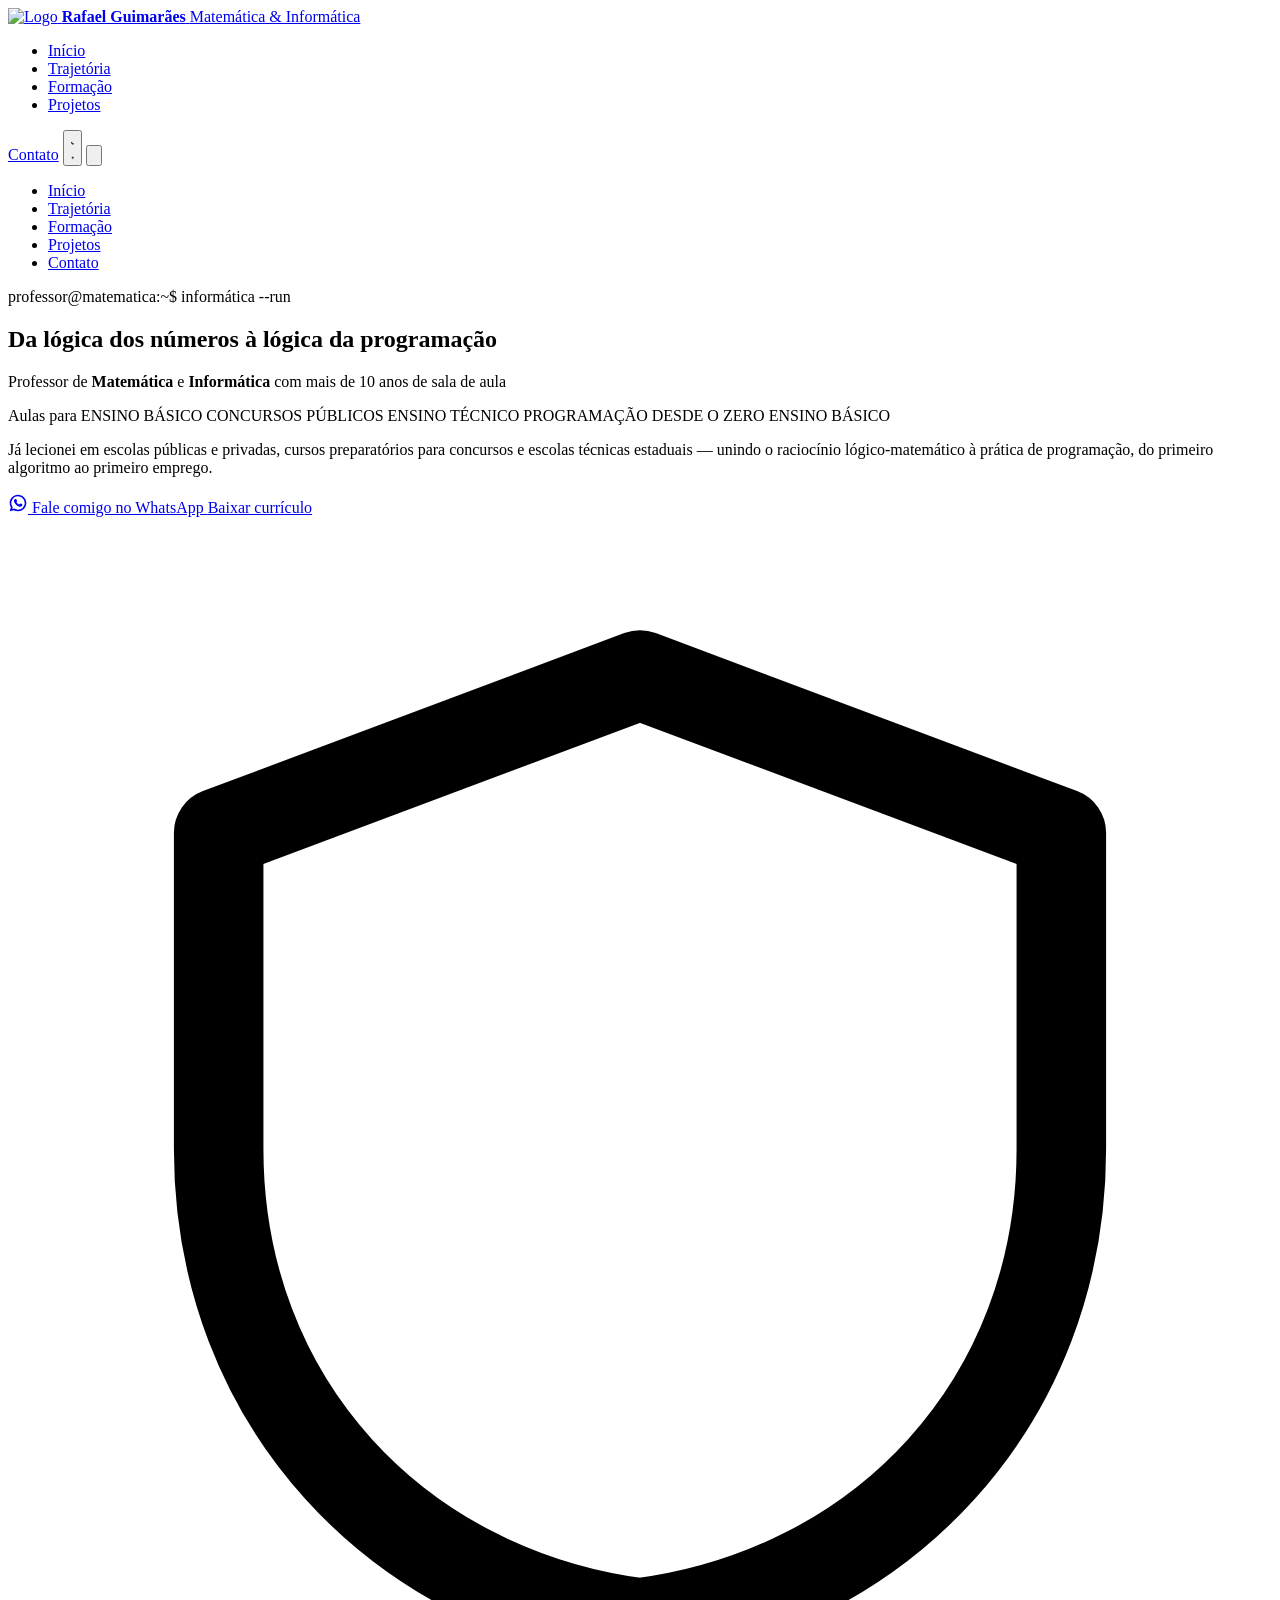
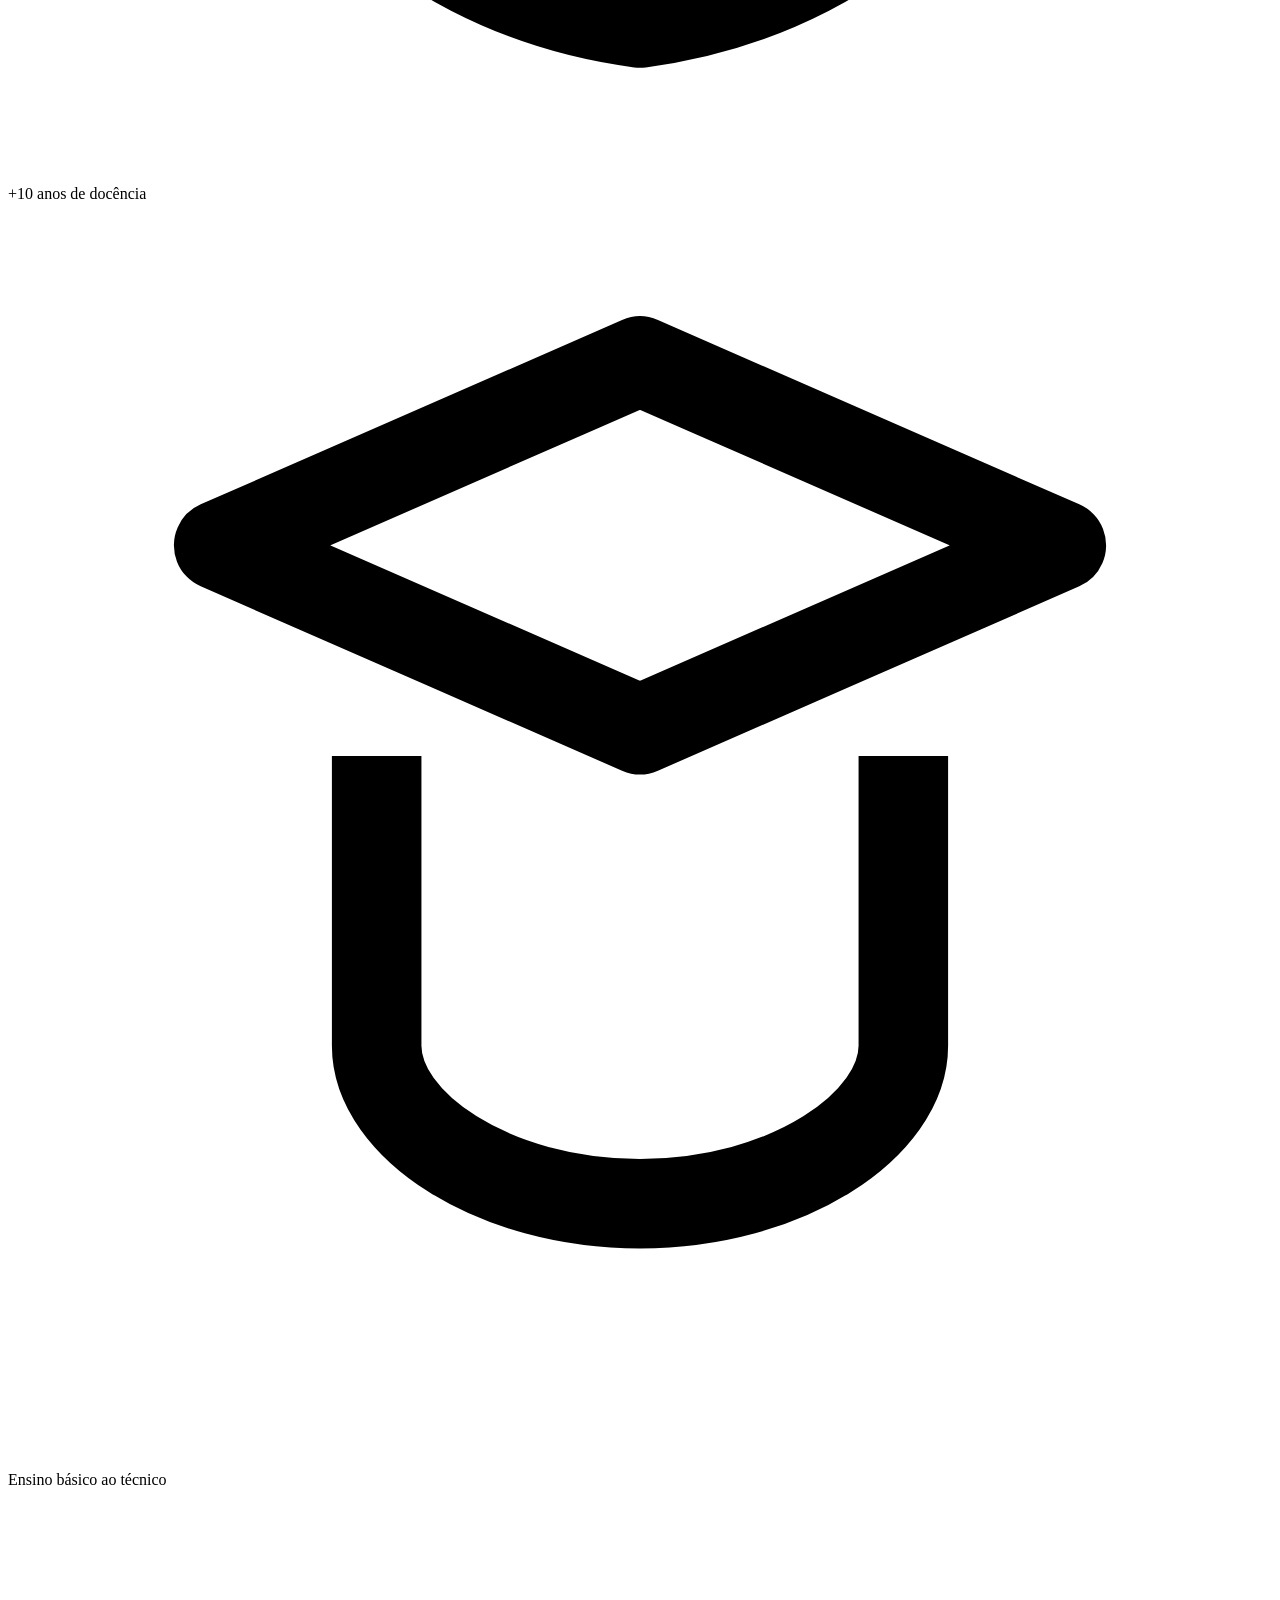
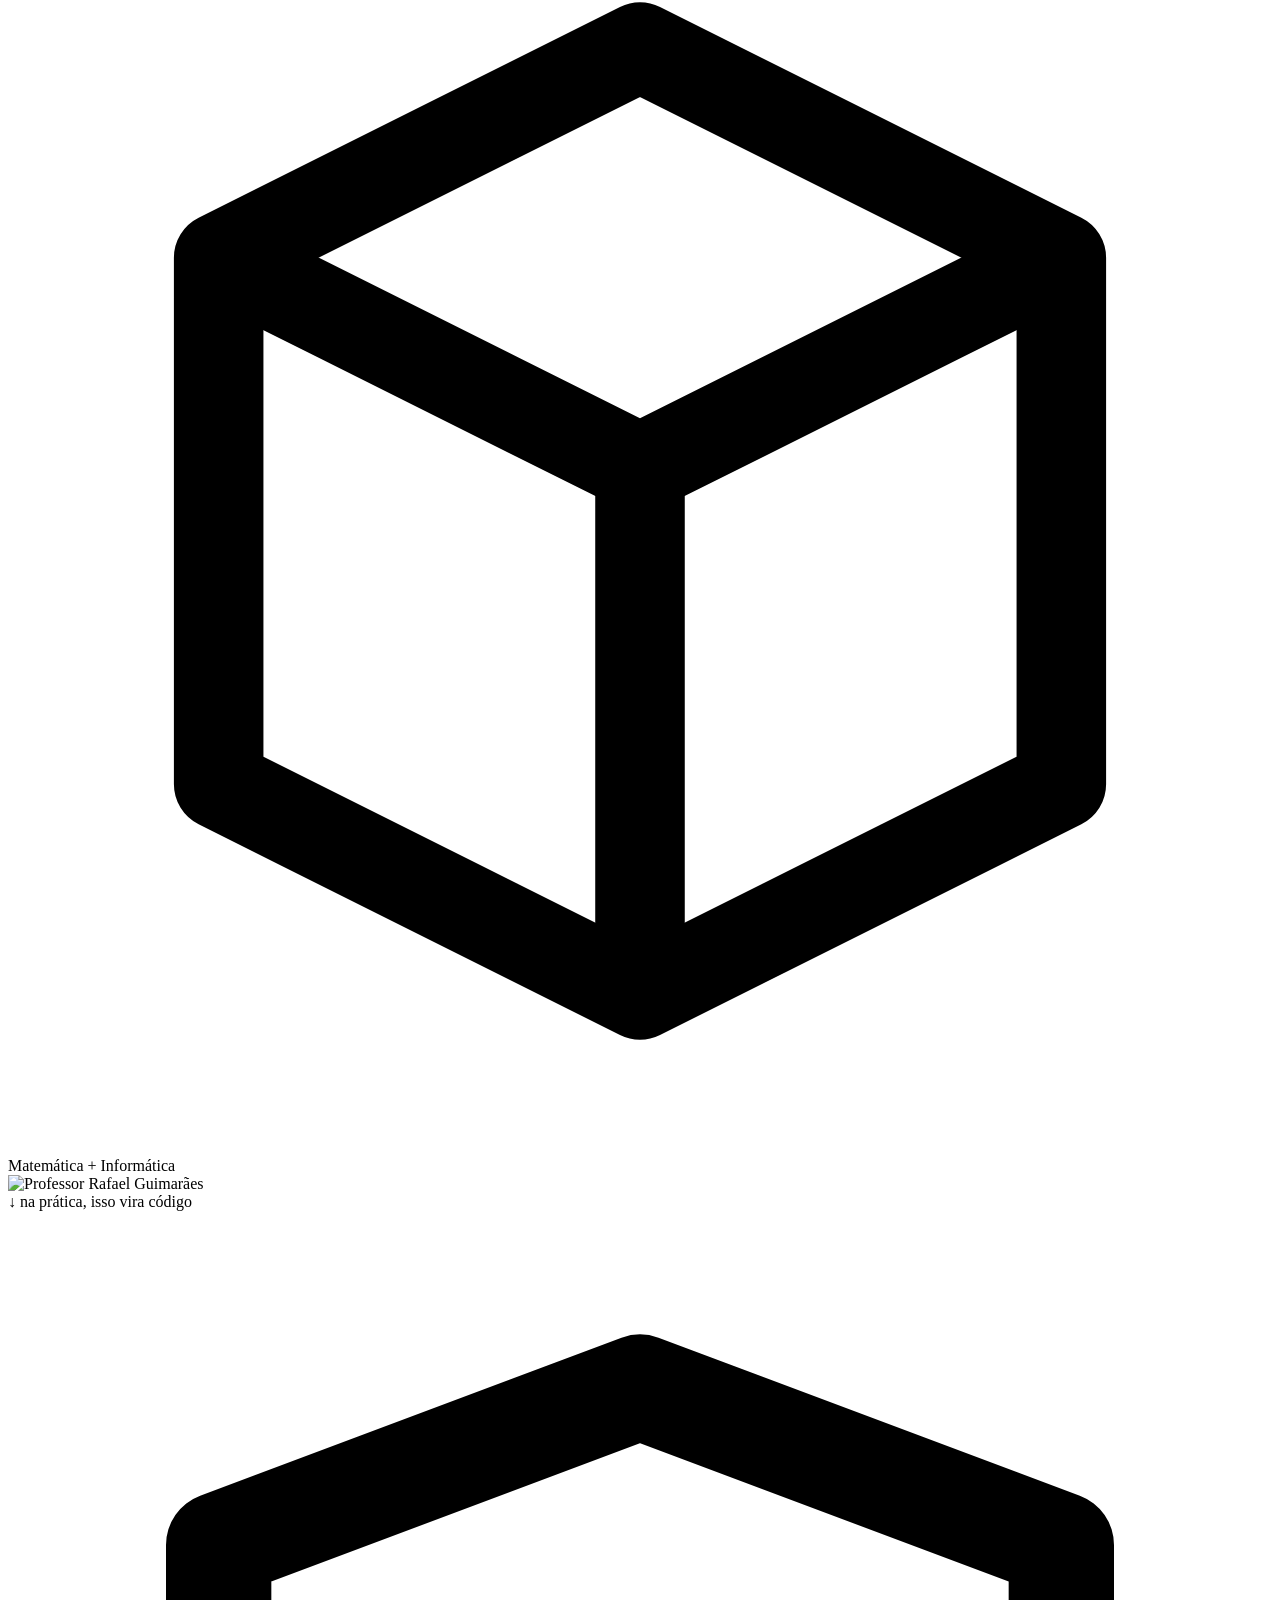
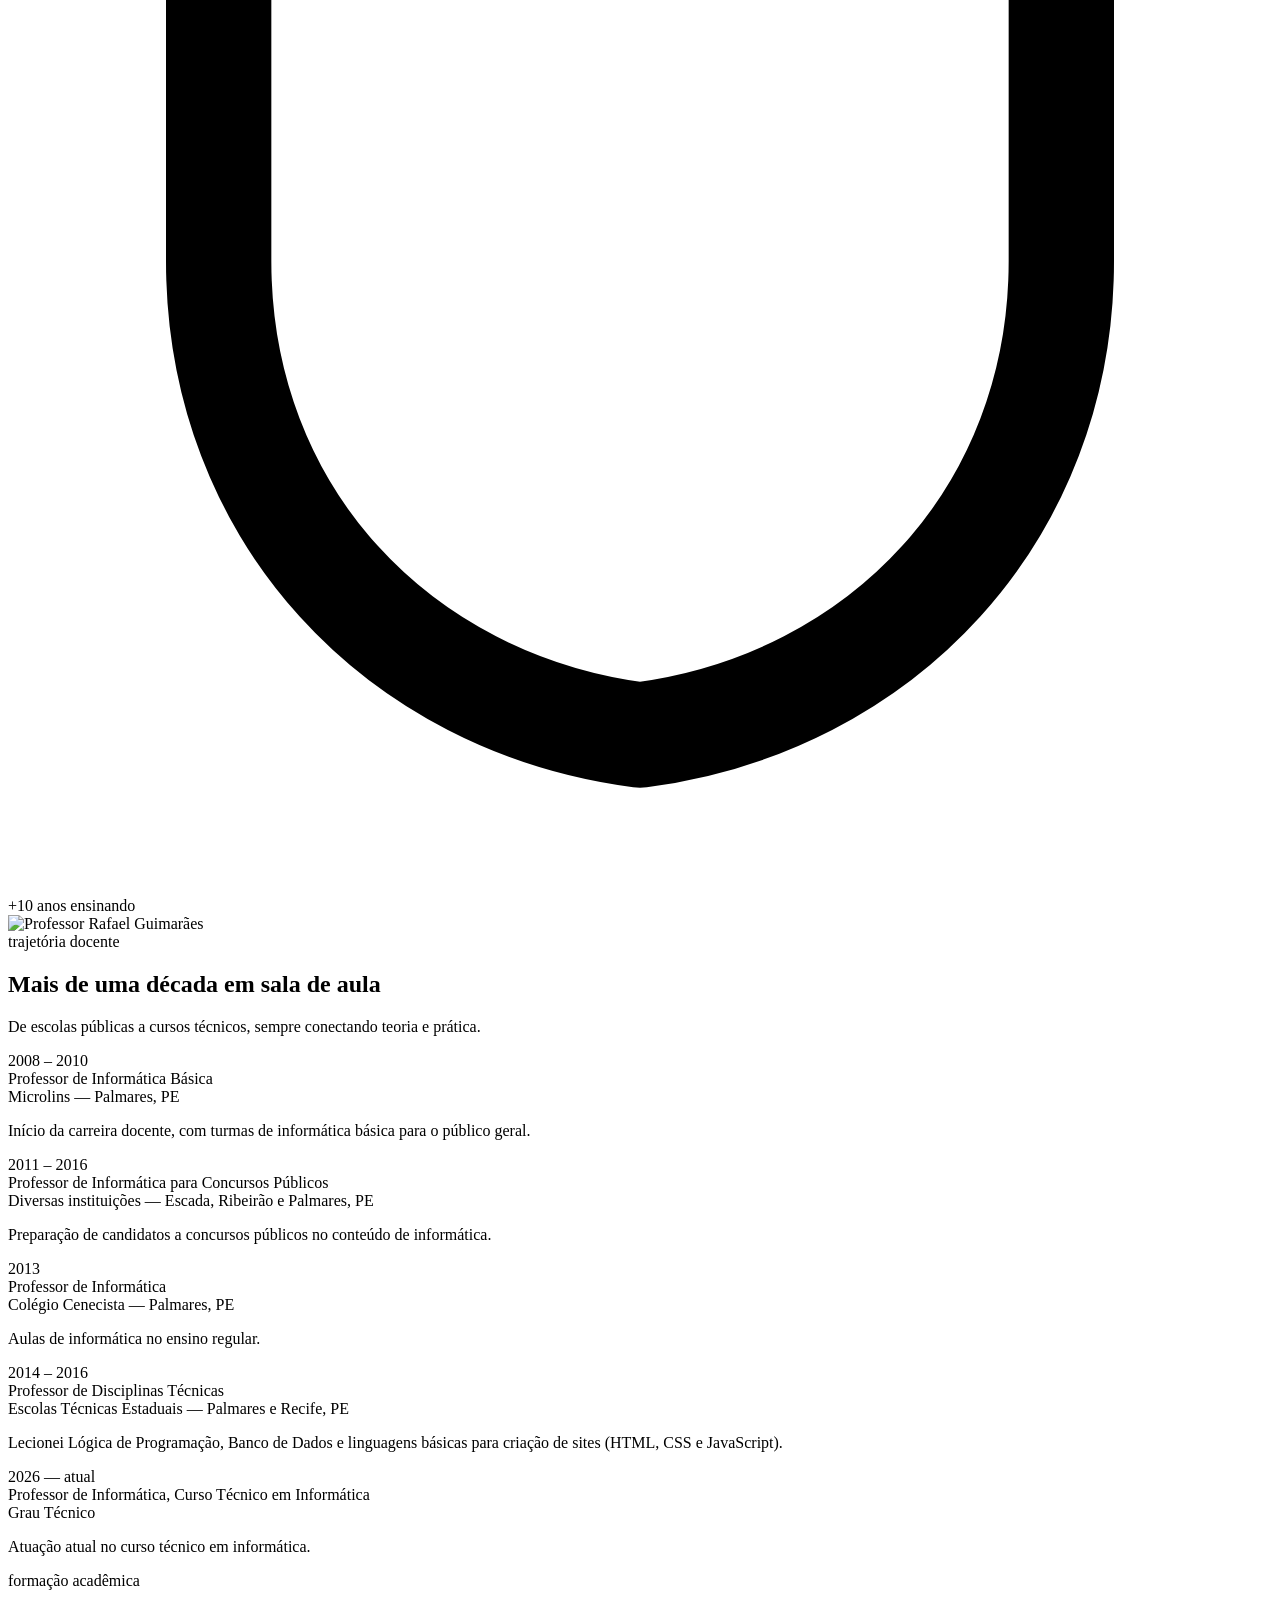
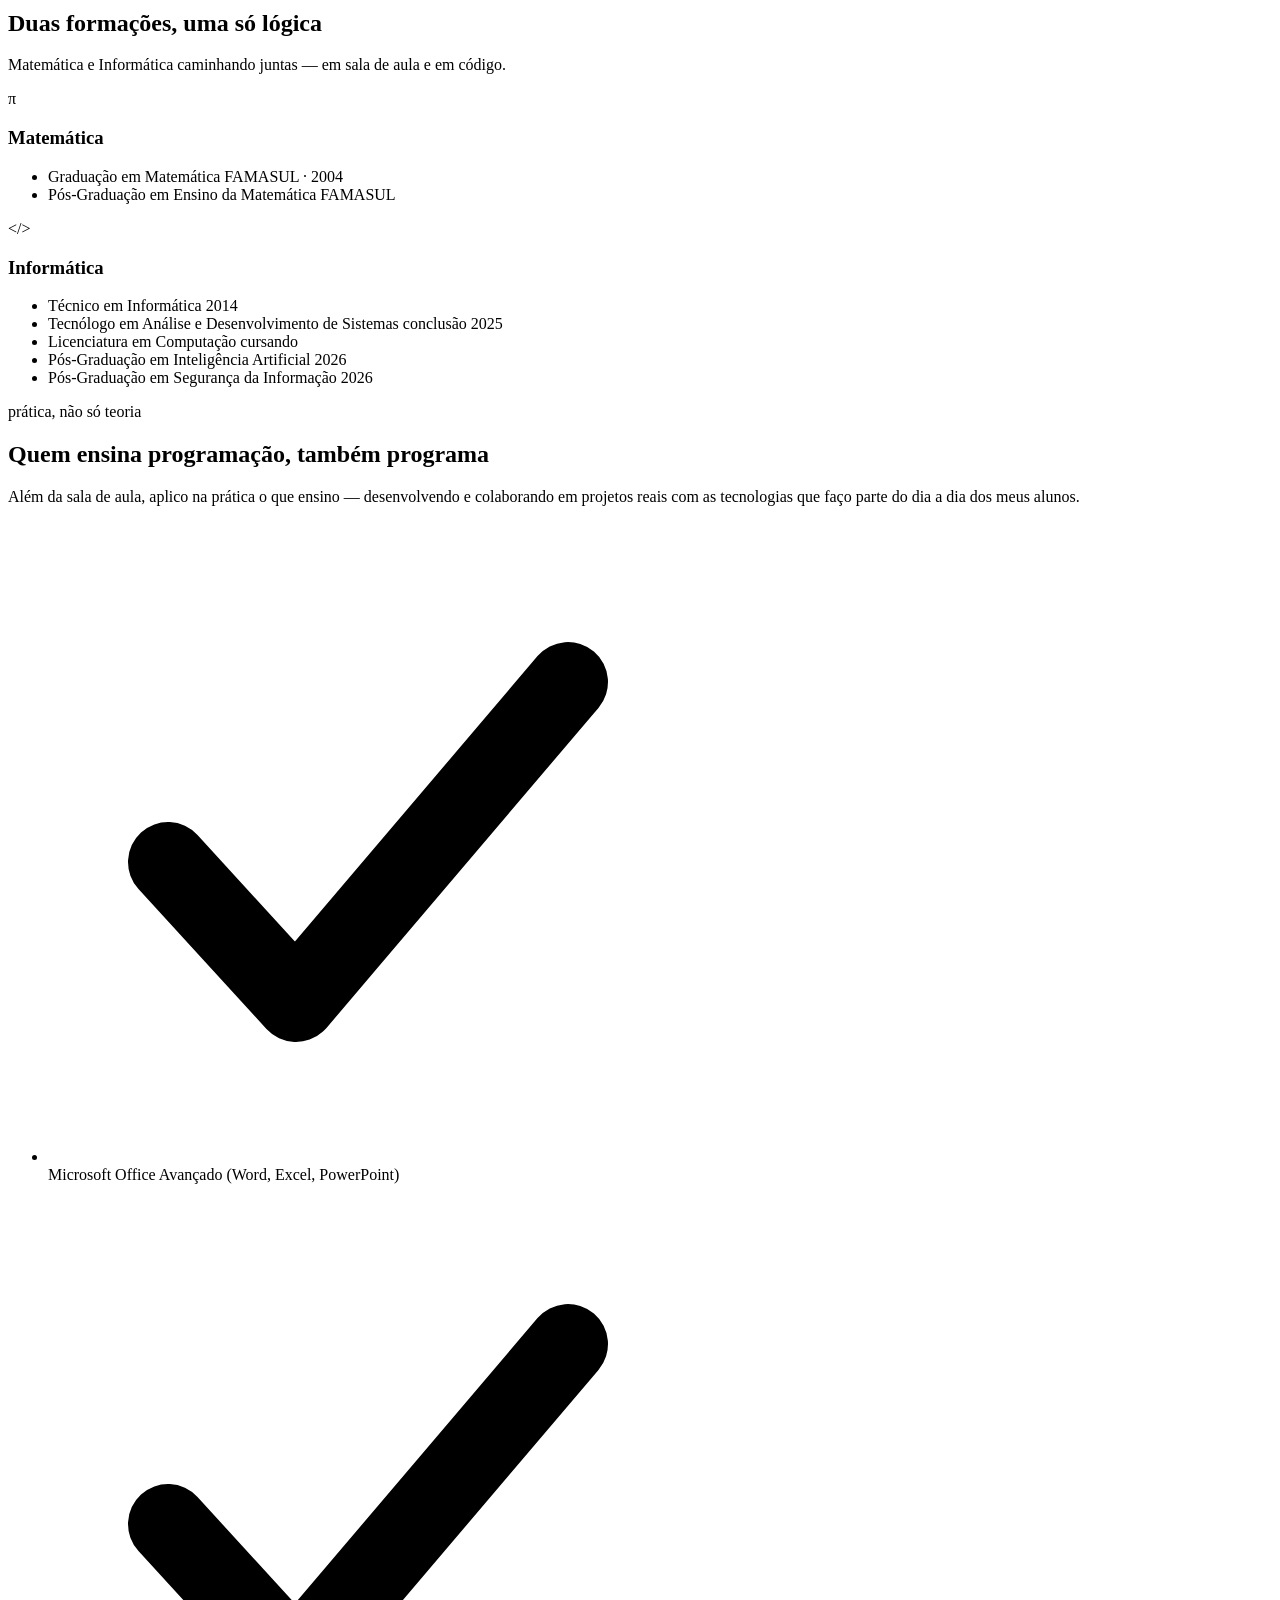
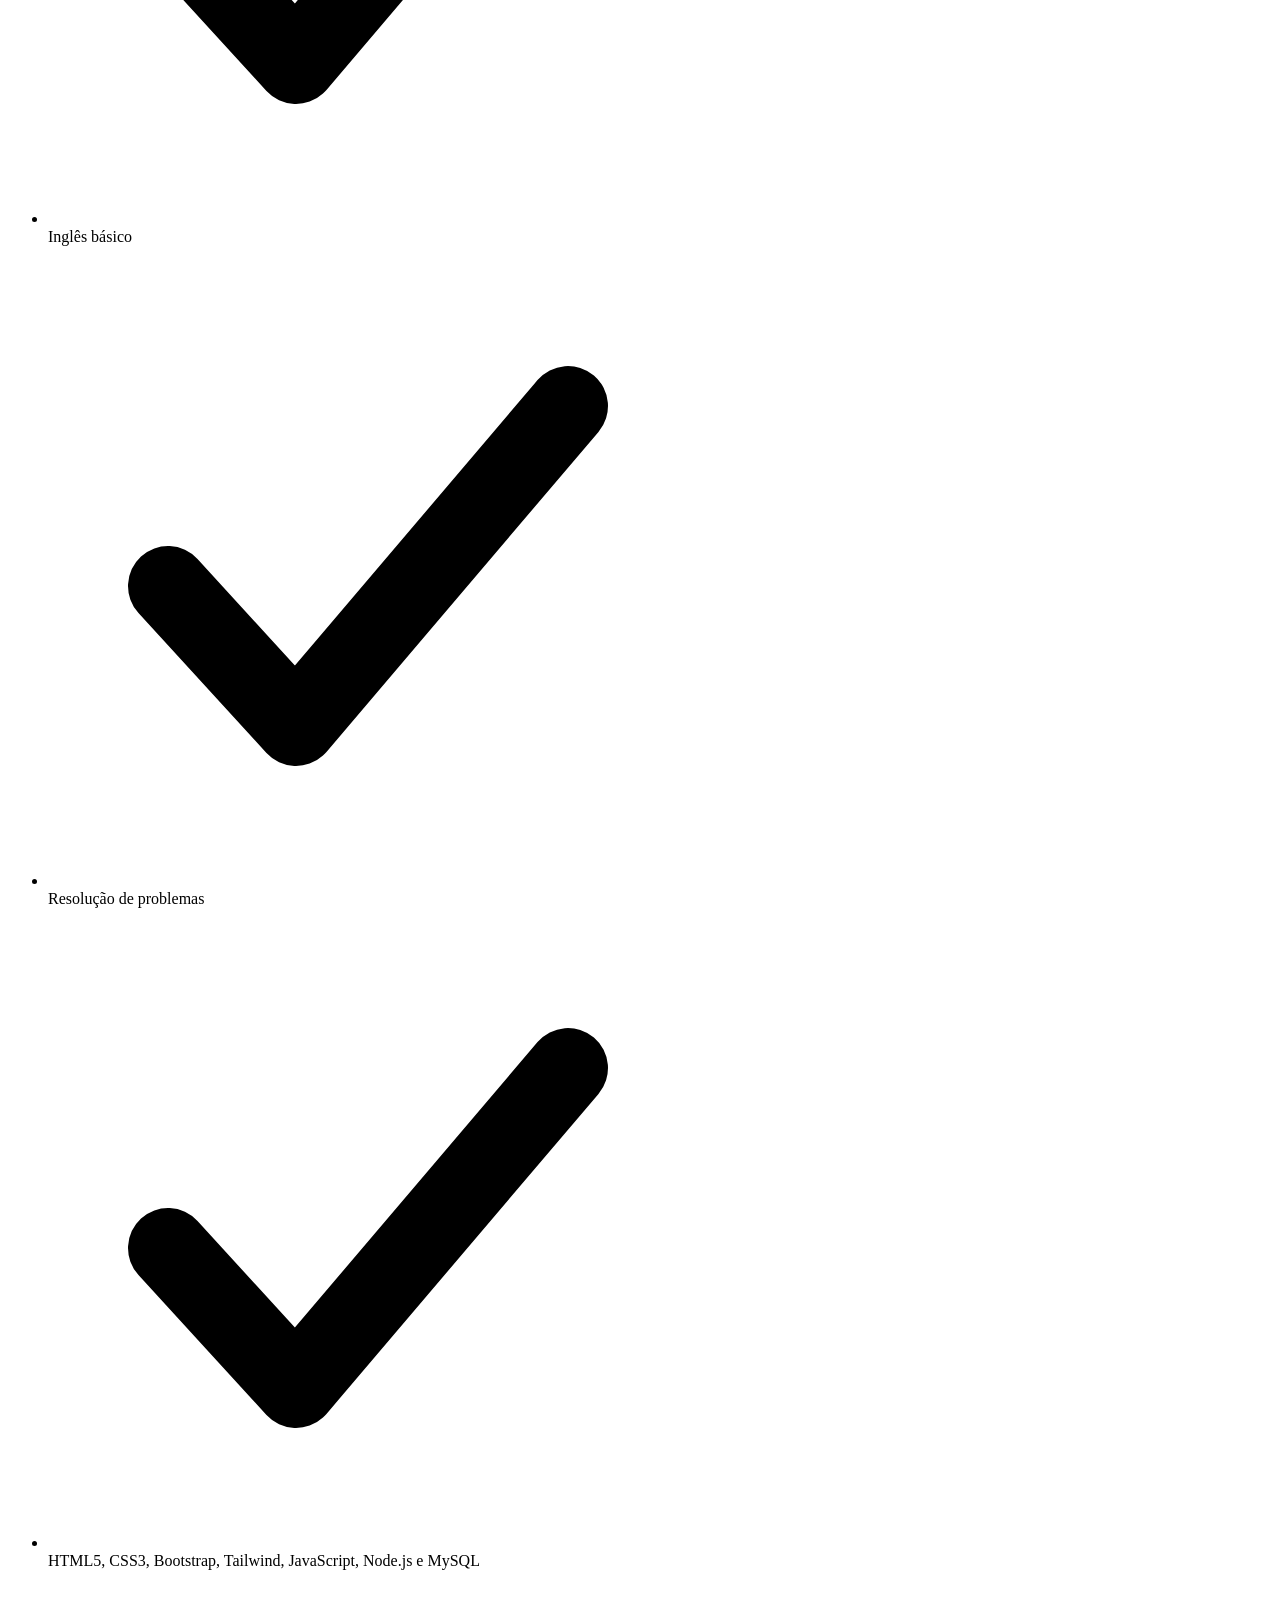
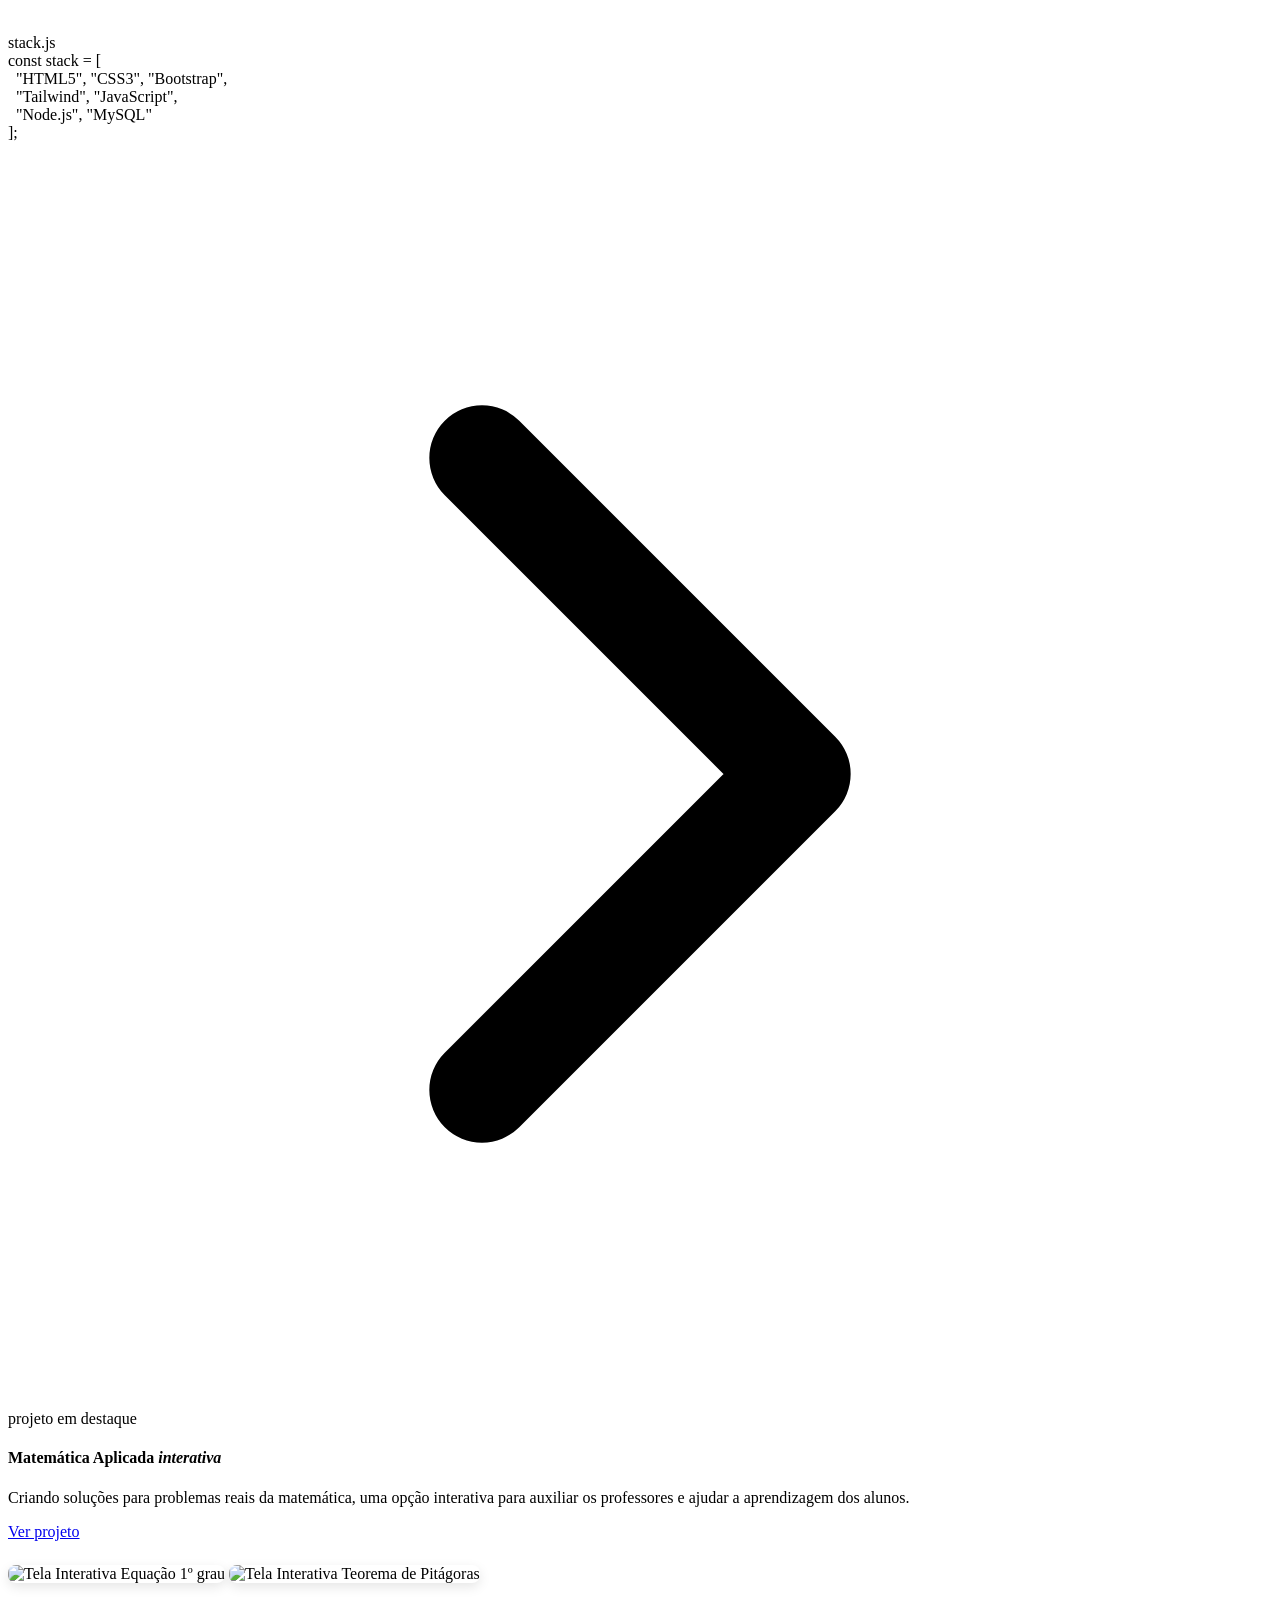
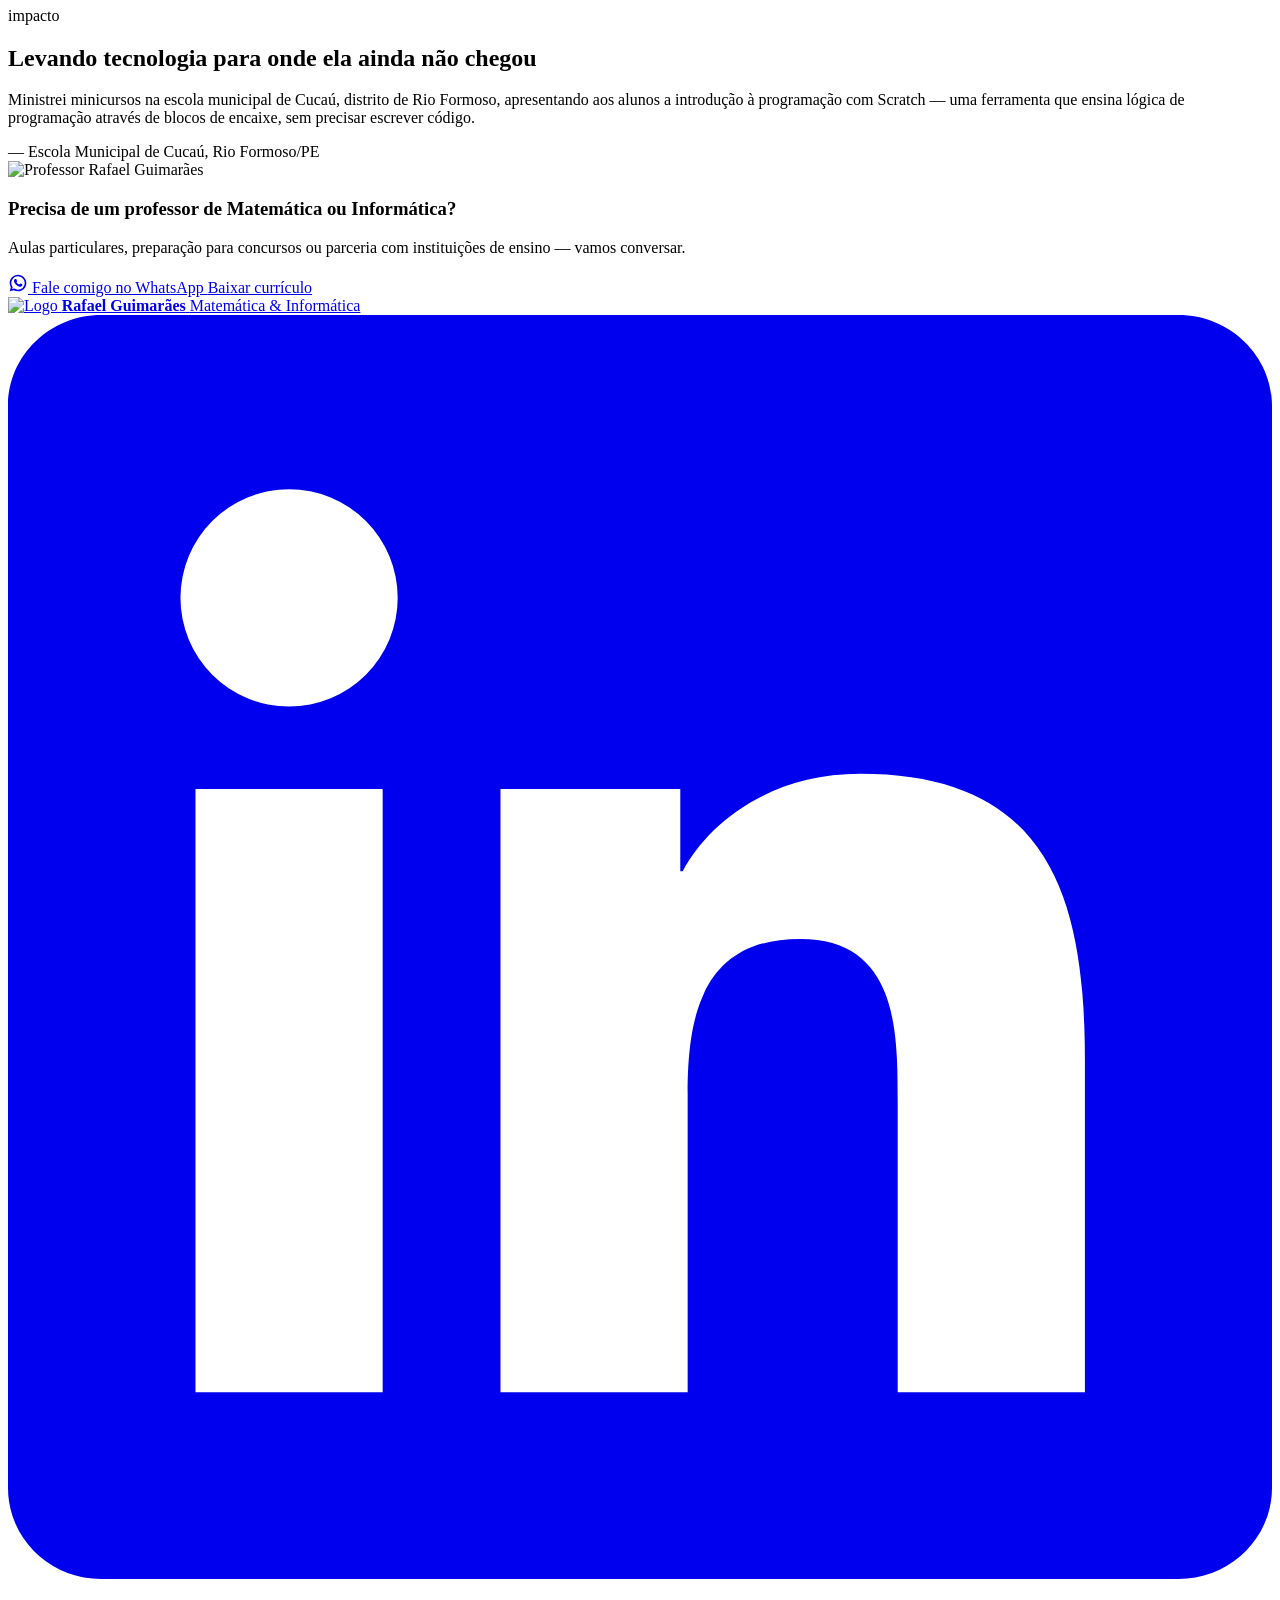
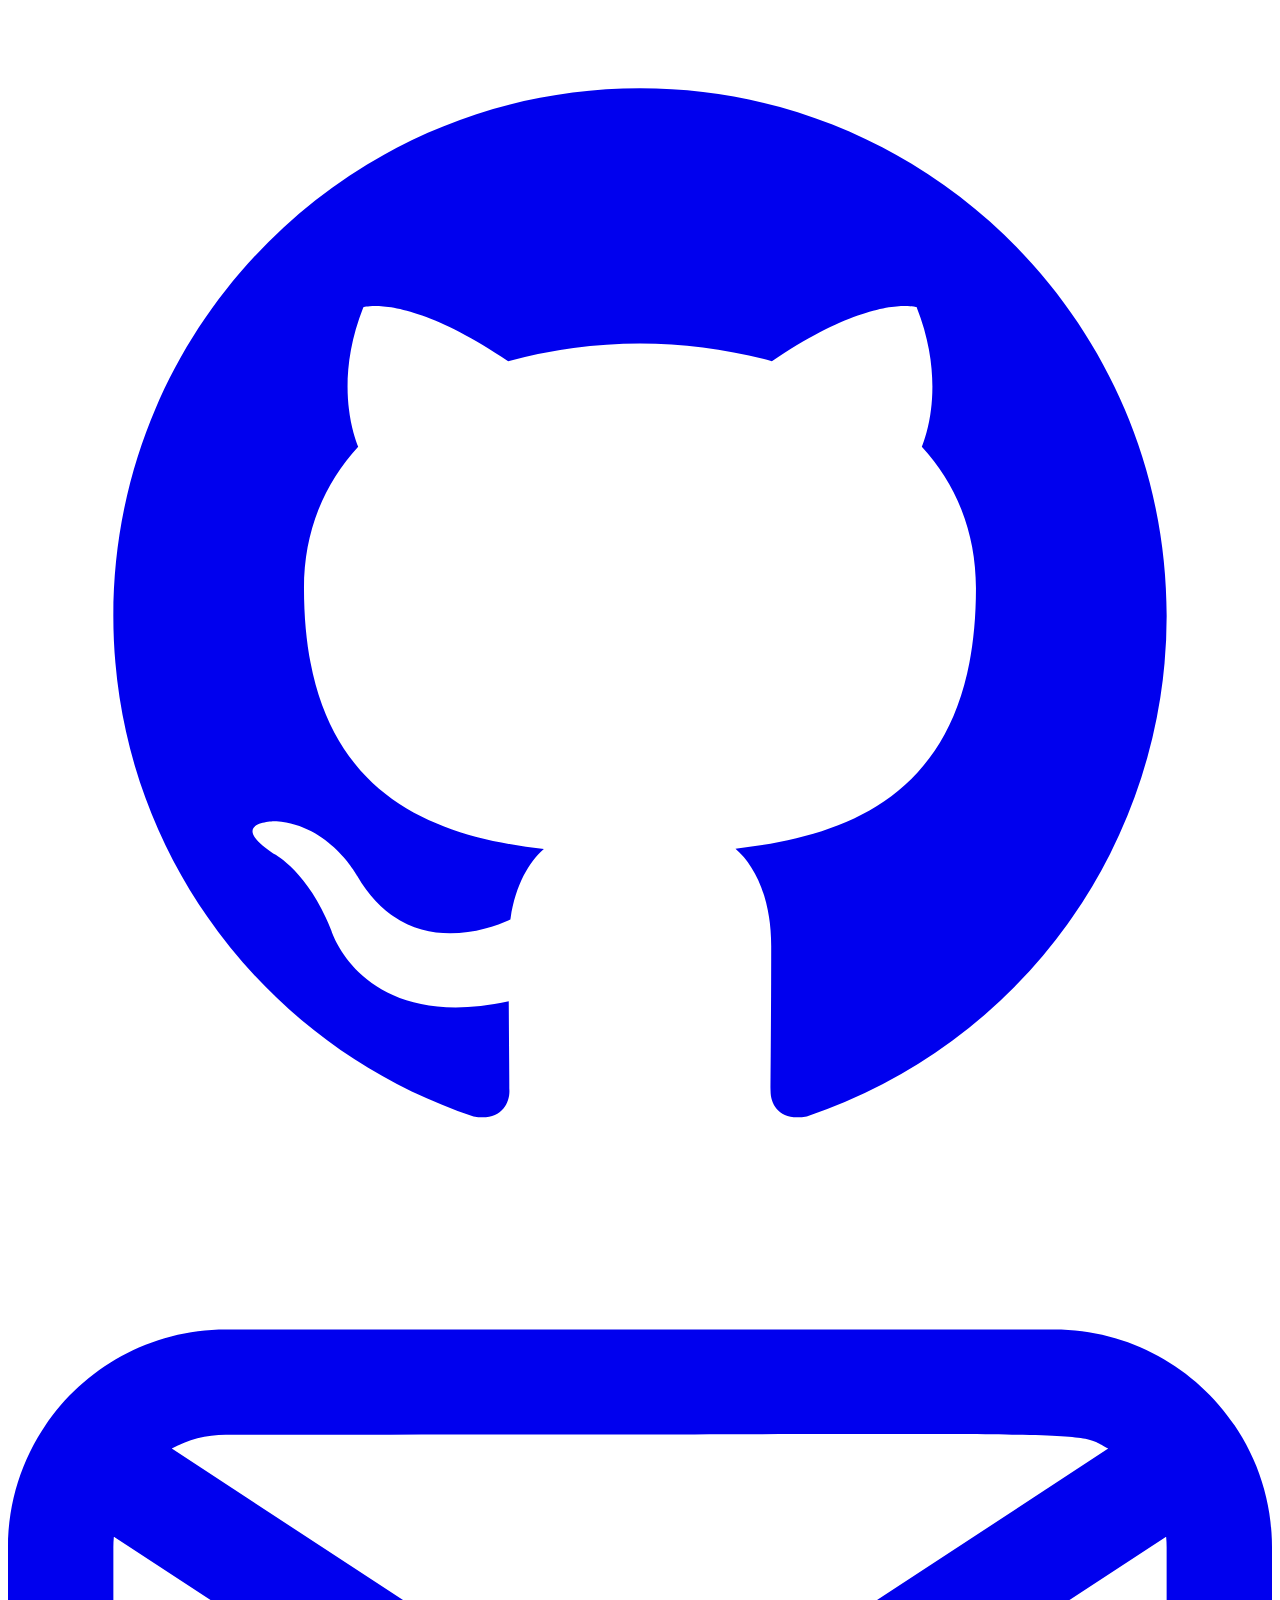
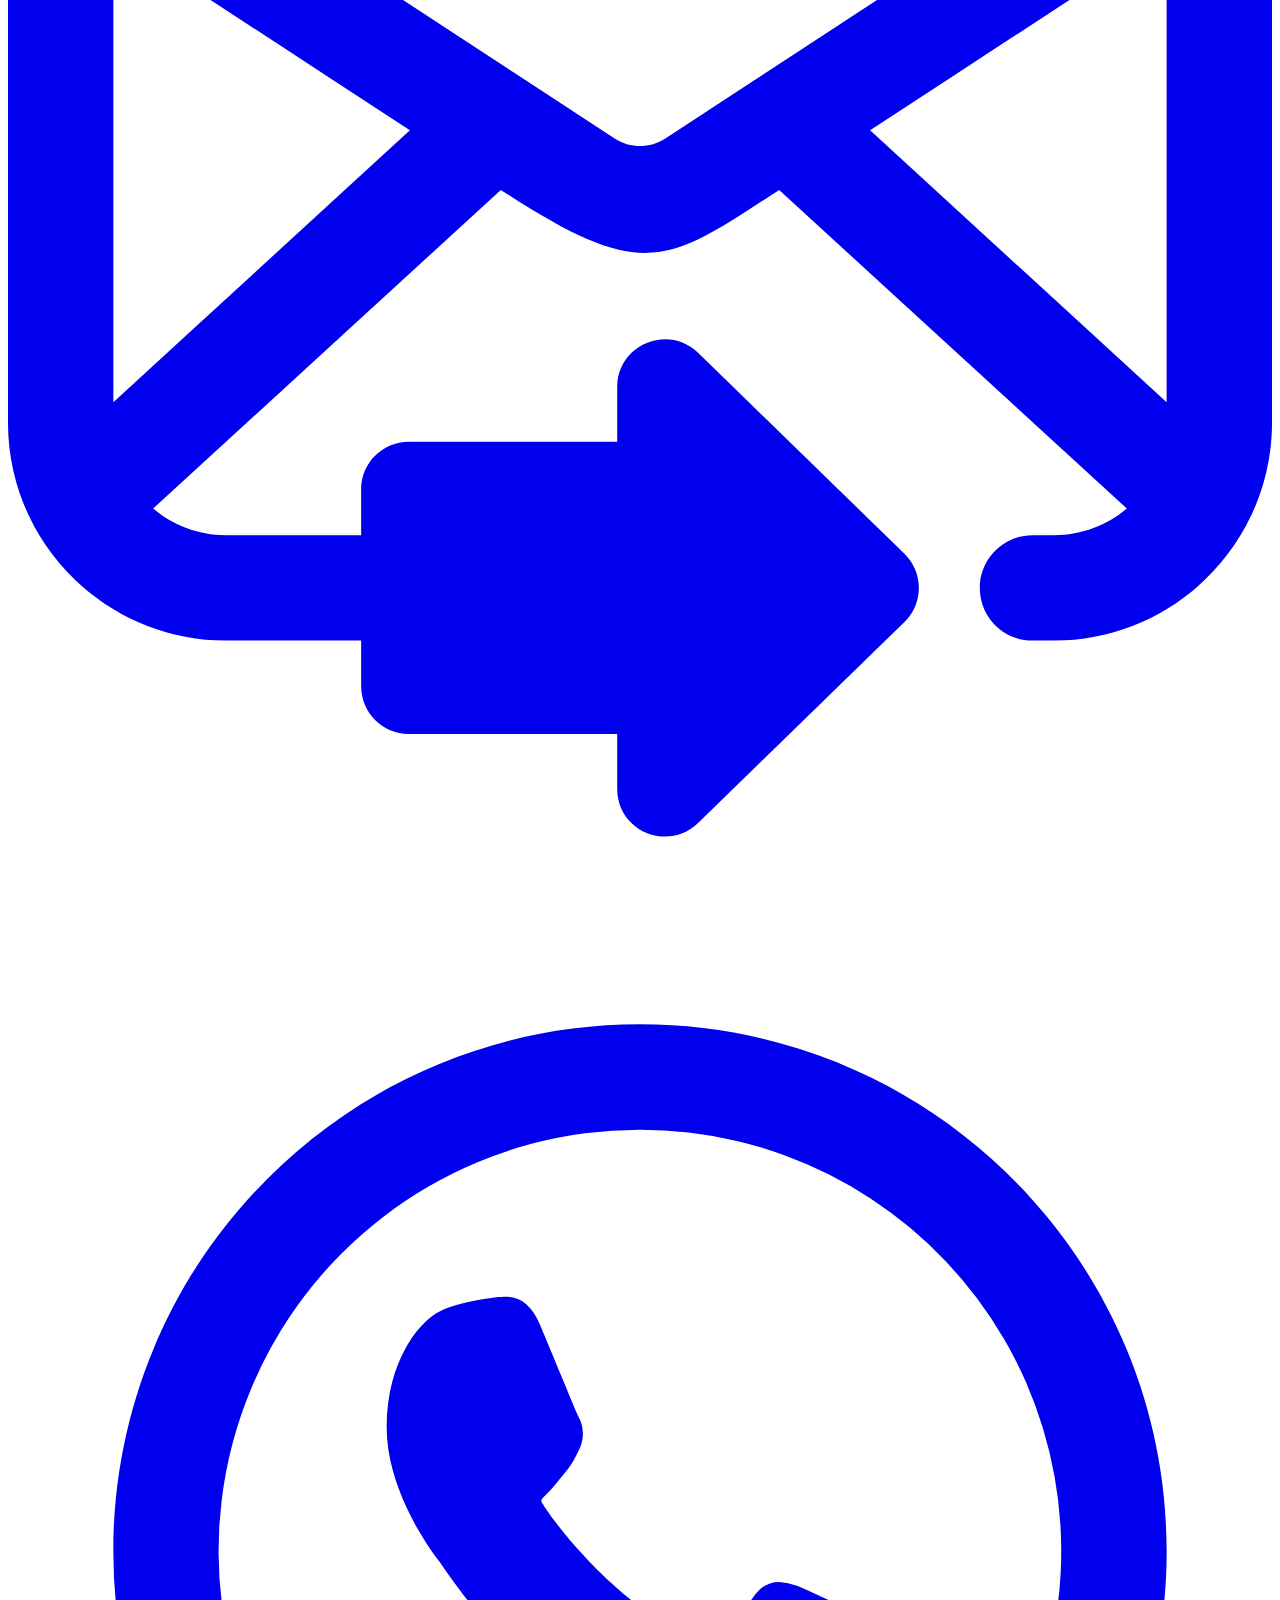
==== index.html @ 63cca80c "Adicionando o botao Toutube" ====
<!DOCTYPE html>
<html lang="pt-BR">

<head>
    <meta charset="UTF-8">
    <meta name="viewport" content="width=device-width, initial-scale=1.0">
    <link rel="icon" href="src/img/favicon.svg" type="image/svg+xml">
    <link rel="preconnect" href="https://fonts.googleapis.com">
    <link rel="preconnect" href="https://fonts.gstatic.com" crossorigin>
    <link rel="stylesheet" href="src/css/style.css">
    <script src="src/js/head.js"></script>
    <title> Prof. Rafael Guimarães | Professor de Matemática e Informática</title>

    <meta name="description" content="Rafael Silva Guimarães — Professor de Matemática e Informática com mais de 10 anos de experiência em ensino básico, concursos públicos e ensino técnico em Vitória de Santo Antão, PE.">
    <meta name="keywords" content="professor de matemática, professor de informática, aulas particulares, concursos públicos, ensino técnico, lógica de programação, Vitória de Santo Antão">

    <meta property="og:type" content="website">
    <meta property="og:url" content="https://www.guimaraesdevweb.com.br/">
    <meta property="og:title" content="Prof. Rafael Guimarães | Matemática e Informática">
    <meta property="og:description" content="Mais de 10 anos formando alunos em Matemática, Informática, concursos públicos e ensino técnico.">
</head>

<body>

    <!-- ===================== HEADER ===================== -->
    <header class="site-header">
        <div class="container">
            <a href="#hero" class="brand">
                <span  aria-hidden="true"> <img src="../../../src/img/Logos/Logo_GuimaraesDevWeb_200px.png" alt="Logo"></span>
                <span class="brand-text">
                    <strong>Rafael Guimarães</strong>
                    <span>Matemática &amp; Informática</span>
                </span>
            </a>

            <ul class="nav-links">
                <li><a href="#hero">Início</a></li>
                <li><a href="#trajetoria">Trajetória</a></li>
                <li><a href="#formacao">Formação</a></li>
                <li><a href="#projetos">Projetos</a></li>
            </ul>

            <div class="header-actions">
                <a href="#contato" class="btn btn-primary btn-sm">Contato</a>

                <button id="theme-toggle" type="button" class="icon-btn" aria-label="Alternar modo claro e escuro">
                    <svg id="theme-toggle-dark-icon" class="hidden" fill="currentColor" viewBox="0 0 20 20" xmlns="http://www.w3.org/2000/svg">
                        <path d="M17.293 13.293A8 8 0 016.707 2.707a8.001 8.001 0 1010.586 10.586z"></path>
                    </svg>
                    <svg id="theme-toggle-light-icon" class="hidden" fill="currentColor" viewBox="0 0 20 20" xmlns="http://www.w3.org/2000/svg">
                        <path d="M10 2a1 1 0 011 1v1a1 1 0 11-2 0V3a1 1 0 011-1zm4 8a4 4 0 11-8 0 4 4 0 018 0zm-.464 4.95l.707.707a1 1 0 001.414-1.414l-.707-.707a1 1 0 00-1.414 1.414zm2.12-10.607a1 1 0 010 1.414l-.706.707a1 1 0 11-1.414-1.414l.707-.707a1 1 0 011.414 0zM17 11a1 1 0 100-2h-1a1 1 0 100 2h1zm-7 4a1 1 0 011 1v1a1 1 0 11-2 0v-1a1 1 0 011-1zM5.05 6.464A1 1 0 106.465 5.05l-.708-.707a1 1 0 00-1.414 1.414l.707.707zm1.414 8.486l-.707.707a1 1 0 01-1.414-1.414l.707-.707a1 1 0 011.414 1.414zM4 11a1 1 0 100-2H3a1 1 0 000 2h1z" fill-rule="evenodd" clip-rule="evenodd"></path>
                    </svg>
                </button>

                <button id="menu-toggle" type="button" class="icon-btn menu-toggle" aria-label="Abrir menu" aria-controls="mobile-nav" aria-expanded="false">
                    <svg viewBox="0 0 17 14" fill="none" xmlns="http://www.w3.org/2000/svg">
                        <path stroke="currentColor" stroke-linecap="round" stroke-linejoin="round" stroke-width="2" d="M1 1h15M1 7h15M1 13h15" />
                    </svg>
                </button>
            </div>
        </div>
    </header>

    <nav id="mobile-nav" class="mobile-nav">
        <ul>
            <li><a href="#hero">Início</a></li>
            <li><a href="#trajetoria">Trajetória</a></li>
            <li><a href="#formacao">Formação</a></li>
            <li><a href="#projetos">Projetos</a></li>
            <li><a href="#contato">Contato</a></li>
        </ul>
    </nav>

    <main>

        <!-- ===================== HERO ===================== -->
        <section id="hero" class="hero">
            <div class="container">

                <div class="hero-copy">
                    <span class="kicker">professor@matematica:~$ informática --run</span>

                    <h1>Da lógica dos números à <span class="headline-accent">lógica da programação</span></h1>

                    <p class="hero-sub">Professor de <b>Matemática</b> e <b>Informática</b> com mais de 10 anos de sala de aula</p>

                    <div class="rotator-line">
                        Aulas para
                        <span class="rotator">
                            <span>ENSINO BÁSICO</span>
                            <span>CONCURSOS PÚBLICOS</span>
                            <span>ENSINO TÉCNICO</span>
                            <span>PROGRAMAÇÃO DESDE O ZERO</span>
                            <span>ENSINO BÁSICO</span>
                        </span>
                    </div>

                    <p class="lede">
                        Já lecionei em escolas públicas e privadas, cursos preparatórios para concursos e escolas técnicas estaduais — unindo o raciocínio lógico-matemático à prática de programação, do primeiro algoritmo ao primeiro emprego.
                    </p>

                    <div class="hero-actions">
                        <a rel="noopener noreferrer" class="btn btn-whatsapp"
                            href="https://wa.me/5581996678813?text=Olá,%20professor%20Rafael!%20Vim%20pelo%20seu%20site%20e%20gostaria%20de%20mais%20informações"
                            target="_blank">
                            <svg viewBox="0 0 24 24" fill="none" xmlns="http://www.w3.org/2000/svg" style="width:20px;height:20px">
                                <path fill="currentColor" fill-rule="evenodd" d="M12 4a8 8 0 0 0-6.895 12.06l.569.718-.697 2.359 2.32-.648.379.243A8 8 0 1 0 12 4ZM2 12C2 6.477 6.477 2 12 2s10 4.477 10 10-4.477 10-10 10a9.96 9.96 0 0 1-5.016-1.347l-4.948 1.382 1.426-4.829-.006-.007-.033-.055A9.958 9.958 0 0 1 2 12Z" clip-rule="evenodd" />
                                <path fill="currentColor" d="M16.735 13.492c-.038-.018-1.497-.736-1.756-.83a1.008 1.008 0 0 0-.34-.075c-.196 0-.362.098-.49.291-.146.217-.587.732-.723.886-.018.02-.042.045-.057.045-.013 0-.239-.093-.307-.123-1.564-.68-2.751-2.313-2.914-2.589-.023-.04-.024-.057-.024-.057.005-.021.058-.074.085-.101.08-.079.166-.182.249-.283l.117-.14c.121-.14.175-.25.237-.375l.033-.066a.68.68 0 0 0-.02-.64c-.034-.069-.65-1.555-.715-1.711-.158-.377-.366-.552-.655-.552-.027 0 0 0-.112.005-.137.005-.883.104-1.213.311-.35.22-.94.924-.94 2.16 0 1.112.705 2.162 1.008 2.561l.041.06c1.161 1.695 2.608 2.951 4.074 3.537 1.412.564 2.081.63 2.461.63.16 0 .288-.013.4-.024l.072-.007c.488-.043 1.56-.599 1.804-1.276.192-.534.243-1.117.115-1.329-.088-.144-.239-.216-.43-.308Z" />
                            </svg>
                            Fale comigo no WhatsApp
                        </a>
                        <a href="src/curriculo-rafael-guimaraes.pdf" target="_blank" rel="noopener noreferrer" class="btn btn-ghost">
                            Baixar currículo
                        </a>
                    </div>

                    <div class="trust-row">
                        <span class="trust-item">
                            <svg viewBox="0 0 24 24" fill="none" xmlns="http://www.w3.org/2000/svg"><path d="M12 3 4 6v6c0 4.8 3.4 8.4 8 9 4.6-.6 8-4.2 8-9V6l-8-3Z" stroke="currentColor" stroke-width="1.7" stroke-linejoin="round"/></svg>
                            +10 anos de docência
                        </span>
                        
                        <span class="trust-item">
                            <svg viewBox="0 0 24 24" fill="none" xmlns="http://www.w3.org/2000/svg"><path d="M4 6.5 12 3l8 3.5-8 3.5-8-3.5Z" stroke="currentColor" stroke-width="1.7" stroke-linejoin="round"/><path d="M7 10.5V16c0 1.5 2.2 3 5 3s5-1.5 5-3v-5.5" stroke="currentColor" stroke-width="1.7" stroke-linejoin="round"/></svg>
                            Ensino básico ao técnico
                        </span>
                        <span class="trust-item">
                            <svg viewBox="0 0 24 24" fill="none" xmlns="http://www.w3.org/2000/svg"><path d="M4 17V7l8-4 8 4v10l-8 4-8-4Z" stroke="currentColor" stroke-width="1.7" stroke-linejoin="round"/><path d="M4 7l8 4 8-4M12 11v10" stroke="currentColor" stroke-width="1.7" stroke-linejoin="round"/></svg>
                            Matemática + Informática
                        </span>
                    </div>
                </div>

                <div class="hero-visual">
                    
                    <div class="portrait-frame">
                     <img src="src/img/portrait-hero.png" alt="Professor Rafael Guimarães">
                       

                        <div class="board-card" aria-hidden="true">
                            <div class="board-body">
                                <div class="board-line" data-board-math></div>
                                <div class="board-arrow">↓ na prática, isso vira código</div>
                                <div class="board-code" data-board-code><span class="cursor">&nbsp;</span></div>
                            </div>
                            <div class="board-tray">
                                <span class="chalk"></span>
                                <span class="chalk"></span>
                            </div>
                        </div>

                        <div class="badge-float">
                            <svg viewBox="0 0 24 24" fill="none" xmlns="http://www.w3.org/2000/svg"><path d="M12 3 4 6v6c0 4.8 3.4 8.4 8 9 4.6-.6 8-4.2 8-9V6l-8-3Z" stroke="currentColor" stroke-width="2" stroke-linejoin="round"/></svg>
                            +10 anos ensinando
                        </div>
                        
                    </div>
                </div>
                <img src="src/img/Logos/Logo_GuimaraesDevWeb_200px.png" alt="Professor Rafael Guimarães" style="justify-self: center;">

            </div>
        </section>

        <!-- ===================== TRAJETÓRIA ===================== -->
        <section id="trajetoria" class="section section--alt">
            <div class="container">
                <div class="section-head center reveal">
                    <span class="eyebrow">trajetória docente</span>
                    <h2 class="section-title">Mais de uma década em sala de aula</h2>
                    <p class="section-lede mx-auto">De escolas públicas a cursos técnicos, sempre conectando teoria e prática.</p>
                </div>

                <div class="timeline reveal-stagger">
                    <div class="timeline-item">
                        <span class="timeline-year">2008 – 2010</span>
                        <div class="timeline-role">Professor de Informática Básica</div>
                        <div class="timeline-org">Microlins — Palmares, PE</div>
                        <p class="timeline-desc">Início da carreira docente, com turmas de informática básica para o público geral.</p>
                    </div>

                    <div class="timeline-item">
                        <span class="timeline-year">2011 – 2016</span>
                        <div class="timeline-role">Professor de Informática para Concursos Públicos</div>
                        <div class="timeline-org">Diversas instituições — Escada, Ribeirão e Palmares, PE</div>
                        <p class="timeline-desc">Preparação de candidatos a concursos públicos no conteúdo de informática.</p>
                    </div>

                    <div class="timeline-item">
                        <span class="timeline-year">2013</span>
                        <div class="timeline-role">Professor de Informática</div>
                        <div class="timeline-org">Colégio Cenecista — Palmares, PE</div>
                        <p class="timeline-desc">Aulas de informática no ensino regular.</p>
                    </div>

                    <div class="timeline-item">
                        <span class="timeline-year">2014 – 2016</span>
                        <div class="timeline-role">Professor de Disciplinas Técnicas</div>
                        <div class="timeline-org">Escolas Técnicas Estaduais — Palmares e Recife, PE</div>
                        <p class="timeline-desc">Lecionei Lógica de Programação, Banco de Dados e linguagens básicas para criação de sites (HTML, CSS e JavaScript).</p>
                    </div>

                    <div class="timeline-item is-current">
                        <span class="timeline-year">2026 — atual</span>
                        <div class="timeline-role">Professor de Informática, Curso Técnico em Informática</div>
                        <div class="timeline-org">Grau Técnico</div>
                        <p class="timeline-desc">Atuação atual no curso técnico em informática.</p>
                    </div>
                </div>
            </div>
        </section>

        <!-- ===================== FORMAÇÃO ===================== -->
        <section id="formacao" class="section">
            <div class="container">
                <div class="section-head center reveal">
                    <span class="eyebrow">formação acadêmica</span>
                    <h2 class="section-title">Duas formações, uma só lógica</h2>
                    <p class="section-lede mx-auto">Matemática e Informática caminhando juntas — em sala de aula e em código.</p>
                </div>

                <div class="tracks reveal-stagger">
                    <div class="track-card math">
                        <div class="track-icon">π</div>
                        <h3>Matemática</h3>
                        <ul class="track-list">
                            <li>Graduação em Matemática <span class="tag">FAMASUL · 2004</span></li>
                            <li>Pós-Graduação em Ensino da Matemática <span class="tag">FAMASUL</span></li>
                        </ul>
                    </div>

                    <div class="track-card tech">
                        <div class="track-icon">&lt;/&gt;</div>
                        <h3>Informática</h3>
                        <ul class="track-list">
                            <li>Técnico em Informática <span class="tag">2014</span></li>
                            <li>Tecnólogo em Análise e Desenvolvimento de Sistemas <span class="tag">conclusão 2025</span></li>
                            <li>Licenciatura em Computação <span class="tag">cursando</span></li>
                            <li>Pós-Graduação em Inteligência Artificial <span class="tag">2026</span></li>
                            <li>Pós-Graduação em Segurança da Informação <span class="tag">2026</span></li>
                        </ul>
                    </div>
                </div>
            </div>
        </section>

        <!-- ===================== QUALIFICAÇÕES / PROJETOS ===================== -->
        <section id="projetos" class="section section--alt">
            <div class="container">
                <div class="split-block reveal" style="display:grid;gap:48px;align-items:center;grid-template-columns:1fr;">
                    <div>
                        <span class="eyebrow">prática, não só teoria</span>
                        <h2 class="section-title">Quem ensina programação, também programa</h2>
                        <p class="section-lede" style="margin-top:16px;">
                            Além da sala de aula, aplico na prática o que ensino — desenvolvendo e colaborando em projetos reais
                            com as tecnologias que faço parte do dia a dia dos meus alunos.
                        </p>

                        <ul class="check-list" style="max-width:640px;">
                            <li><span class="check-icon"><svg viewBox="0 0 16 16" fill="none"><path d="M3 8.5 6.2 12 13 4" stroke="currentColor" stroke-width="2" stroke-linecap="round" stroke-linejoin="round"/></svg></span>Microsoft Office Avançado (Word, Excel, PowerPoint)</li>
                            <li><span class="check-icon"><svg viewBox="0 0 16 16" fill="none"><path d="M3 8.5 6.2 12 13 4" stroke="currentColor" stroke-width="2" stroke-linecap="round" stroke-linejoin="round"/></svg></span>Inglês básico</li>
                            <li><span class="check-icon"><svg viewBox="0 0 16 16" fill="none"><path d="M3 8.5 6.2 12 13 4" stroke="currentColor" stroke-width="2" stroke-linecap="round" stroke-linejoin="round"/></svg></span>Resolução de problemas</li>
                            <li><span class="check-icon"><svg viewBox="0 0 16 16" fill="none"><path d="M3 8.5 6.2 12 13 4" stroke="currentColor" stroke-width="2" stroke-linecap="round" stroke-linejoin="round"/></svg></span>HTML5, CSS3, Bootstrap, Tailwind, JavaScript, Node.js e MySQL</li>
                        </ul>
                    </div>

                    <div class="code-panel">
                        <div class="code-panel-head">
                            <span class="dot"></span><span class="dot"></span><span class="dot"></span>
                            <span class="filename">stack.js</span>
                        </div>
                        <div class="code-panel-body">
                            <div><span class="kw">const</span> <span class="var">stack</span> <span class="punct">= [</span></div>
                            <div>&nbsp;&nbsp;<span class="str">"HTML5"</span><span class="punct">,</span> <span class="str">"CSS3"</span><span class="punct">,</span> <span class="str">"Bootstrap"</span><span class="punct">,</span></div>
                            <div>&nbsp;&nbsp;<span class="str">"Tailwind"</span><span class="punct">,</span> <span class="str">"JavaScript"</span><span class="punct">,</span></div>
                            <div>&nbsp;&nbsp;<span class="str">"Node.js"</span><span class="punct">,</span> <span class="str">"MySQL"</span></div>
                            <div><span class="punct">];</span></div>
                        </div>
                    </div>
                </div>

                <div class="project-card reveal">
                    <div class="project-icon">
                        <svg viewBox="0 0 24 24" fill="none" xmlns="http://www.w3.org/2000/svg"><path d="m9 18 6-6-6-6" stroke="currentColor" stroke-width="2" stroke-linecap="round" stroke-linejoin="round"/></svg>
                    </div>
                    <div class="project-info">
                        <span class="eyebrow">projeto em destaque</span>
                        <h4>Matemática Aplicada <i> interativa </i> </h4>
                        <p>Criando soluções para problemas reais da matemática, uma opção interativa para auxiliar os professores e ajudar a aprendizagem dos alunos.</p>
                    </div>
                    <a href="/aulas/matematica/index.html" target="_blank" rel="noopener noreferrer" class="btn btn-ghost btn-sm">Ver projeto</a>
                </div>
                <div>
                    <img src="/src/img/TelaInterativa.png" alt="Tela Interativa Equação 1º grau" style="width:100%;max-width:740px;margin-top:24px;margin-bottom:24px;border-radius:8px;box-shadow:0 4px 12px rgba(0,0,0,0.1); justify-self:center; animation: fadeIn 1s ease-in-out;">
                    <img src="/src/img/pitagoras.png" alt="Tela Interativa Teorema de Pitágoras" style="width:100%;max-width:740px;margin-top:24px;margin-bottom:24px;border-radius:8px;box-shadow:0 4px 12px rgba(0,0,0,0.1); justify-self:center; animation: fadeIn 1s ease-in-out;">
                </div>
            </div>
        </section>

        <!-- ===================== IMPACTO / CITAÇÃO ===================== -->
        <section class="section">
            <div class="container">
                <div class="section-head center reveal">
                    <span class="eyebrow">impacto</span>
                    <h2 class="section-title">Levando tecnologia para onde ela ainda não chegou</h2>
                </div>

                <div class="quote-card reveal">
                    <p>
                        Ministrei minicursos na escola municipal de Cucaú, distrito de Rio Formoso, apresentando aos
                        alunos a introdução à programação com Scratch — uma ferramenta que ensina lógica de programação
                        através de blocos de encaixe, sem precisar escrever código.
                    </p>
                    <footer>— Escola Municipal de Cucaú, Rio Formoso/PE</footer>
                </div>
            </div>
        </section>

        <!-- ===================== CTA BAND ===================== -->
        <section id="contato" class="section section--tight">
            <div class="container">
                <div class="cta-band reveal">
                    <div class="cta-photo">
                        <img src="src/img/portrait-hero.png" alt="Professor Rafael Guimarães">
                    </div>
                    <div class="cta-text">
                        <h3>Precisa de um professor de Matemática ou Informática?</h3>
                        <p>Aulas particulares, preparação para concursos ou parceria com instituições de ensino — vamos conversar.</p>
                    </div>
                    <div class="cta-actions">
                        <a rel="noopener noreferrer" class="btn btn-whatsapp"
                            href="https://wa.me/5581996678813?text=Olá,%20professor%20Rafael!%20Vim%20pelo%20seu%20site%20e%20gostaria%20de%20mais%20informações"
                            target="_blank">
                            <svg viewBox="0 0 24 24" fill="none" xmlns="http://www.w3.org/2000/svg" style="width:20px;height:20px">
                                <path fill="currentColor" fill-rule="evenodd" d="M12 4a8 8 0 0 0-6.895 12.06l.569.718-.697 2.359 2.32-.648.379.243A8 8 0 1 0 12 4ZM2 12C2 6.477 6.477 2 12 2s10 4.477 10 10-4.477 10-10 10a9.96 9.96 0 0 1-5.016-1.347l-4.948 1.382 1.426-4.829-.006-.007-.033-.055A9.958 9.958 0 0 1 2 12Z" clip-rule="evenodd" />
                                <path fill="currentColor" d="M16.735 13.492c-.038-.018-1.497-.736-1.756-.83a1.008 1.008 0 0 0-.34-.075c-.196 0-.362.098-.49.291-.146.217-.587.732-.723.886-.018.02-.042.045-.057.045-.013 0-.239-.093-.307-.123-1.564-.68-2.751-2.313-2.914-2.589-.023-.04-.024-.057-.024-.057.005-.021.058-.074.085-.101.08-.079.166-.182.249-.283l.117-.14c.121-.14.175-.25.237-.375l.033-.066a.68.68 0 0 0-.02-.64c-.034-.069-.65-1.555-.715-1.711-.158-.377-.366-.552-.655-.552-.027 0 0 0-.112.005-.137.005-.883.104-1.213.311-.35.22-.94.924-.94 2.16 0 1.112.705 2.162 1.008 2.561l.041.06c1.161 1.695 2.608 2.951 4.074 3.537 1.412.564 2.081.63 2.461.63.16 0 .288-.013.4-.024l.072-.007c.488-.043 1.56-.599 1.804-1.276.192-.534.243-1.117.115-1.329-.088-.144-.239-.216-.43-.308Z" />
                            </svg>
                            Fale comigo no WhatsApp
                        </a>
                        <a href="src/curriculo-rafael-guimaraes.pdf" target="_blank" rel="noopener noreferrer" class="btn btn-outline-light">
                            Baixar currículo
                        </a>
                    </div>
                </div>
            </div>
        </section>

    </main>

    <!-- ===================== FOOTER ===================== -->
    <footer class="site-footer">
        <div class="container">
            <div class="footer-top">
                <a href="#hero">
                    <img src="../../../src/img/Logos/Logo_GuimaraesDevWeb_200px.png" alt="Logo">

                </a>
                <a href="#hero" class="brand">
                    <span class="brand-text">
                        <strong>Rafael Guimarães</strong>
                        <span>Matemática &amp; Informática</span>
                    </span>
                </a>

                <div class="footer-social">
                    <a href="https://www.linkedin.com/in/guimaraesdevweb" target="_blank" rel="noopener noreferrer" aria-label="Perfil do LinkedIn">
                        <svg viewBox="0 0 24 24" fill="currentColor" aria-hidden="true">
                            <path d="M20.447 20.452h-3.554v-5.569c0-1.328-.027-3.037-1.852-3.037-1.853 0-2.136 1.445-2.136 2.939v5.667H9.351V9h3.414v1.561h.046c.477-.9 1.637-1.85 3.37-1.85 3.601 0 4.267 2.37 4.267 5.455v6.286zM5.337 7.433a2.062 2.062 0 1 1 0-4.125 2.062 2.062 0 0 1 0 4.125zM7.114 20.452H3.56V9h3.554v11.452zM22.225 0H1.771C.792 0 0 .774 0 1.729v20.542C0 23.227.792 24 1.771 24h20.451C23.2 24 24 23.227 24 22.271V1.729C24 .774 23.2 0 22.222 0h.003z"/>
                        </svg>
                    </a>

                    <a href="https://github.com/guimaraesdevweb/" target="_blank" rel="noopener noreferrer" aria-label="Perfil no Github">
                        <svg viewBox="0 0 24 24" fill="currentColor" aria-hidden="true">
                            <path fill-rule="evenodd" d="M12 2C6.477 2 2 6.484 2 12.017c0 4.425 2.865 8.18 6.839 9.504.5.092.682-.217.682-.483 0-.237-.008-.868-.013-1.703-2.782.605-3.369-1.343-3.369-1.343-.454-1.158-1.11-1.466-1.11-1.466-.908-.62.069-.608.069-.608 1.003.07 1.531 1.032 1.531 1.032.892 1.53 2.341 1.088 2.91.832.092-.647.35-1.088.636-1.338-2.22-.253-4.555-1.113-4.555-4.951 0-1.093.39-1.988 1.029-2.688-.103-.253-.446-1.272.098-2.65 0 0 .84-.27 2.75 1.026A9.564 9.564 0 0112 6.844c.85.004 1.705.115 2.504.337 1.909-1.296 2.747-1.027 2.747-1.027.546 1.379.202 2.398.1 2.651.64.7 1.028 1.595 1.028 2.688 0 3.848-2.339 4.695-4.566 4.943.359.309.678.92.678 1.855 0 1.338-.012 2.419-.012 2.747 0 .268.18.58.688.482A10.019 10.019 0 0022 12.017C22 6.484 17.522 2 12 2z" clip-rule="evenodd"/>
                        </svg>
                    </a>

                    <a href="mailto:guimaraesdevweb@gmail.com?subject=Vim%20pelo%20seu%20site" aria-label="Enviar E-mail para o Professor Rafael Guimarães">
                        <svg viewBox="0 0 512 512" fill="currentColor" aria-hidden="true">
                            <path d="M423.795,31.763H88.205C39.363,31.763,0,71.571,0,119.966v192.679c0,48.711,39.699,88.205,88.205,88.205h54.841v18.531c0,10.656,8.638,19.292,19.292,19.292h84.429v22.253c0,17.109,20.595,25.661,32.752,13.821l83.601-81.417c7.765-7.561,7.783-20.063,0-27.643l-83.601-81.416c-12.196-11.883-32.752-3.204-32.752,13.821v22.251h-84.429c-10.656,0-19.292,8.638-19.292,19.292v18.533H88.205c-11.198,0-21.458-4.072-29.396-10.802l140.826-129.077c58.265,38.135,67.367,29.69,112.731,0l140.826,129.077c-7.938,6.73-18.198,10.802-29.396,10.802h-8.808c-11.785,0-21.339,9.554-21.339,21.339s9.554,21.34,21.339,21.34h8.808C472.247,400.85,512,361.406,512,312.645V119.966C512,71.476,472.549,31.763,423.795,31.763z M42.679,304.258V119.966c0-1.44,0.075-2.862,0.206-4.268l119.899,78.474L42.679,304.258z M266.284,197.444c-6.247,4.089-14.32,4.089-20.567-0.001L66.347,80.046c6.491-3.568,13.94-5.604,21.857-5.604c364.554,0,343.118-2.273,357.449,5.604L266.284,197.444z M469.321,304.258L349.215,194.174l119.9-78.475c0.131,1.406,0.206,2.828,0.206,4.268V304.258z"/>
                        </svg>
                    </a>

                    <a rel="noopener noreferrer" href="https://wa.me/5581996678813?text=Ol%C3%A1%2C%20professor%20Rafael!%20Vim%20pelo%20seu%20site." target="_blank" aria-label="Mensagens via WhatsApp">
                        <svg viewBox="0 0 24 24" fill="none" xmlns="http://www.w3.org/2000/svg" aria-hidden="true">
                            <path fill="currentColor" fill-rule="evenodd" d="M12 4a8 8 0 0 0-6.895 12.06l.569.718-.697 2.359 2.32-.648.379.243A8 8 0 1 0 12 4ZM2 12C2 6.477 6.477 2 12 2s10 4.477 10 10-4.477 10-10 10a9.96 9.96 0 0 1-5.016-1.347l-4.948 1.382 1.426-4.829-.006-.007-.033-.055A9.958 9.958 0 0 1 2 12Z" clip-rule="evenodd" />
                            <path fill="currentColor" d="M16.735 13.492c-.038-.018-1.497-.736-1.756-.83a1.008 1.008 0 0 0-.34-.075c-.196 0-.362.098-.49.291-.146.217-.587.732-.723.886-.018.02-.042.045-.057.045-.013 0-.239-.093-.307-.123-1.564-.68-2.751-2.313-2.914-2.589-.023-.04-.024-.057-.024-.057.005-.021.058-.074.085-.101.08-.079.166-.182.249-.283l.117-.14c.121-.14.175-.25.237-.375l.033-.066a.68.68 0 0 0-.02-.64c-.034-.069-.65-1.555-.715-1.711-.158-.377-.366-.552-.655-.552-.027 0 0 0-.112.005-.137.005-.883.104-1.213.311-.35.22-.94.924-.94 2.16 0 1.112.705 2.162 1.008 2.561l.041.06c1.161 1.695 2.608 2.951 4.074 3.537 1.412.564 2.081.63 2.461.63.16 0 .288-.013.4-.024l.072-.007c.488-.043 1.56-.599 1.804-1.276.192-.534.243-1.117.115-1.329-.088-.144-.239-.216-.43-.308Z" />
                        </svg>
                    </a>
                    <a rel="noopener noreferrer" href="https://www.youtube.com/@guimaraesdevweb" target="_blank" aria-label="Canal no YouTube">
  <svg viewBox="0 0 24 24" fill="none" xmlns="http://www.w3.org/2000/svg" aria-hidden="true">
    <path fill="currentColor" fill-rule="evenodd" d="M23.498 6.186a3.016 3.016 0 0 0-2.122-2.136C19.505 3.545 12 3.545 12 3.545s-7.505 0-9.377.505A3.017 3.017 0 0 0 .502 6.186C0 8.07 0 12 0 12s0 3.93.502 5.814a3.016 3.016 0 0 0 2.122 2.136c1.871.505 9.376.505 9.376.505s7.505 0 9.377-.505a3.015 3.015 0 0 0 2.122-2.136C24 15.93 24 12 24 12s0-3.93-.502-5.814zM9.545 15.568V8.432L15.818 12l-6.273 3.568z" clip-rule="evenodd" />
  </svg>
</a>
                </div>
            </div>

            <div class="footer-bottom">
                © 2026 <strong>Prof. Rafael Silva Guimarães</strong>. Todos os direitos reservados.<br>
                Professor de Matemática e Informática | Vitória de Santo Antão – PE
            </div>
        </div>
    </footer>

    <a rel="noopener noreferrer"
        href="https://wa.me/5581996678813?text=Olá,%20professor%20Rafael!%20Vim%20pelo%20seu%20site%20e%20gostaria%20de%20mais%20informações"
        target="_blank" id="whatsapp-floating" aria-label="Fale comigo no WhatsApp">
        <svg viewBox="0 0 24 24" fill="none" xmlns="http://www.w3.org/2000/svg" aria-hidden="true">
            <path fill="currentColor" fill-rule="evenodd" d="M12 4a8 8 0 0 0-6.895 12.06l.569.718-.697 2.359 2.32-.648.379.243A8 8 0 1 0 12 4ZM2 12C2 6.477 6.477 2 12 2s10 4.477 10 10-4.477 10-10 10a9.96 9.96 0 0 1-5.016-1.347l-4.948 1.382 1.426-4.829-.006-.007-.033-.055A9.958 9.958 0 0 1 2 12Z" clip-rule="evenodd" />
            <path fill="currentColor" d="M16.735 13.492c-.038-.018-1.497-.736-1.756-.83a1.008 1.008 0 0 0-.34-.075c-.196 0-.362.098-.49.291-.146.217-.587.732-.723.886-.018.02-.042.045-.057.045-.013 0-.239-.093-.307-.123-1.564-.68-2.751-2.313-2.914-2.589-.023-.04-.024-.057-.024-.057.005-.021.058-.074.085-.101.08-.079.166-.182.249-.283l.117-.14c.121-.14.175-.25.237-.375l.033-.066a.68.68 0 0 0-.02-.64c-.034-.069-.65-1.555-.715-1.711-.158-.377-.366-.552-.655-.552-.027 0 0 0-.112.005-.137.005-.883.104-1.213.311-.35.22-.94.924-.94 2.16 0 1.112.705 2.162 1.008 2.561l.041.06c1.161 1.695 2.608 2.951 4.074 3.537 1.412.564 2.081.63 2.461.63.16 0 .288-.013.4-.024l.072-.007c.488-.043 1.56-.599 1.804-1.276.192-.534.243-1.117.115-1.329-.088-.144-.239-.216-.43-.308Z" />
        </svg>
    </a>
    

    <script src="src/js/script.js"></script>
</body>

</html>
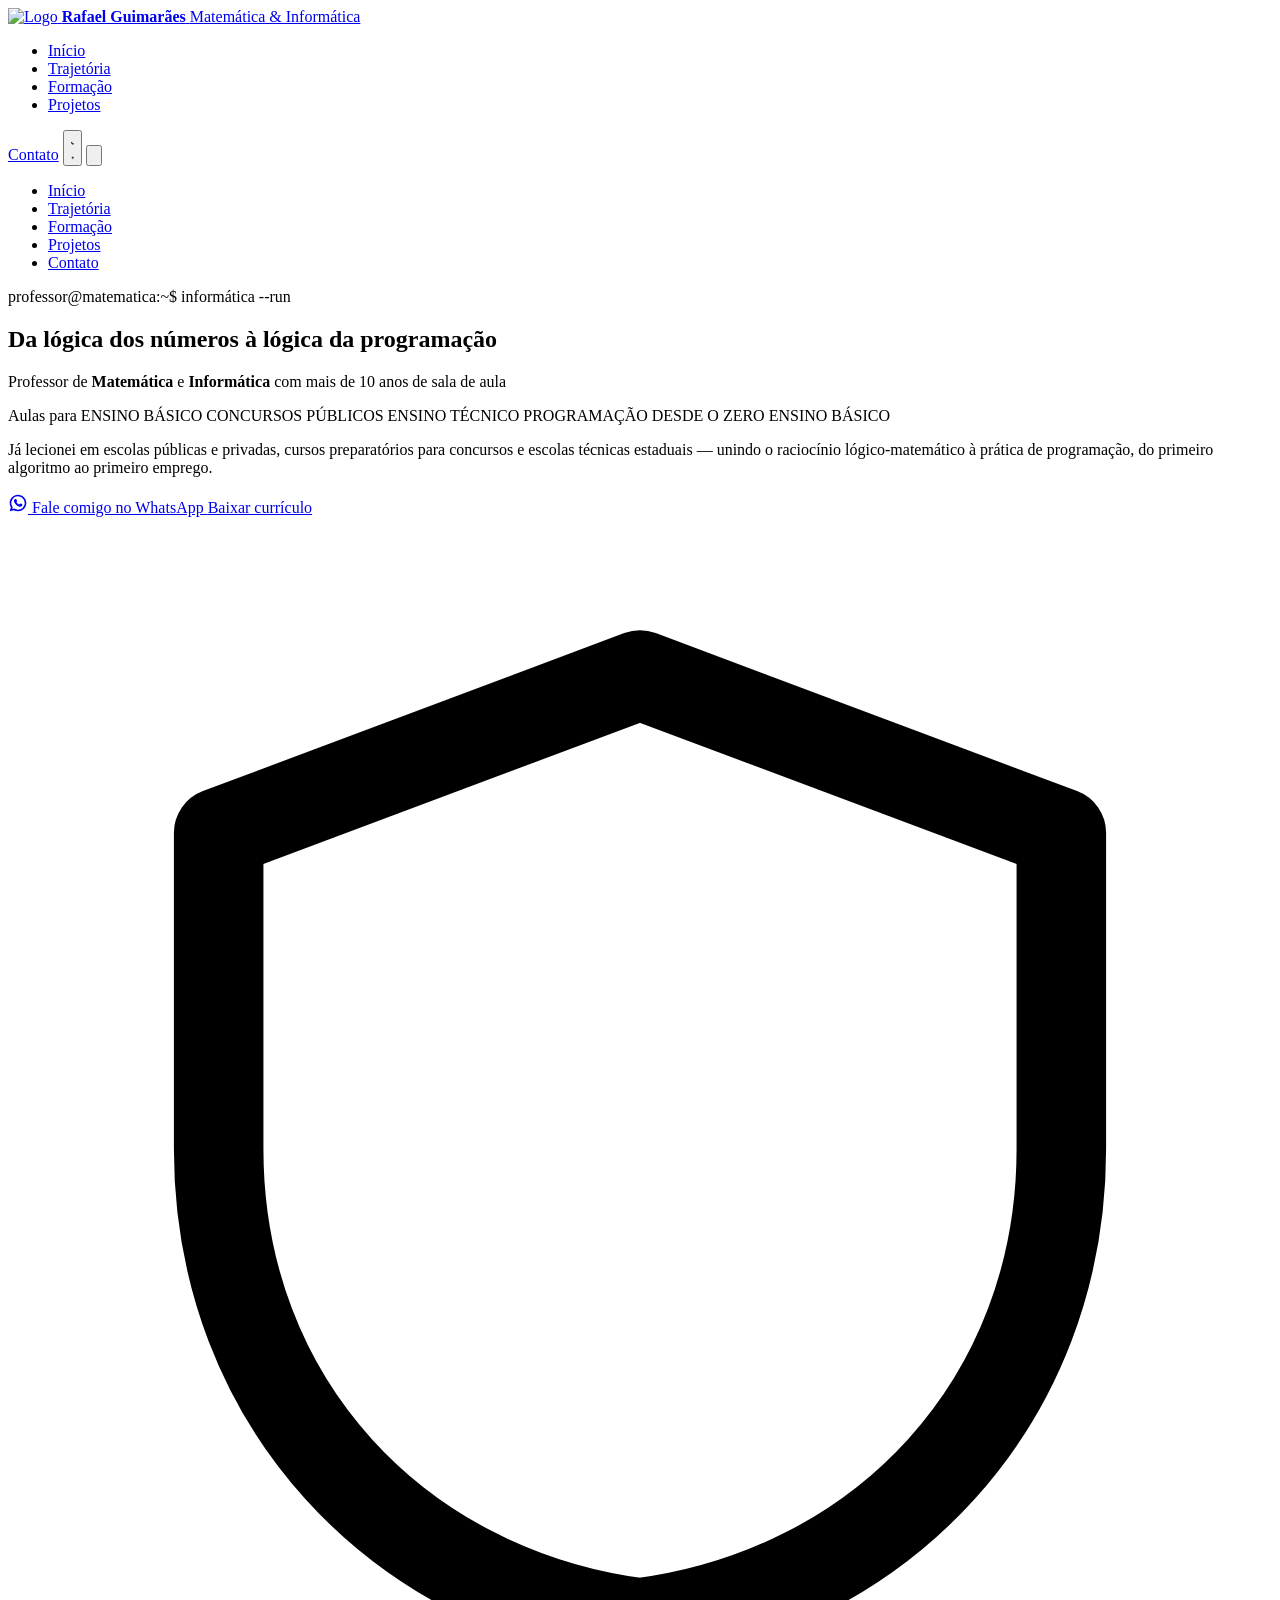
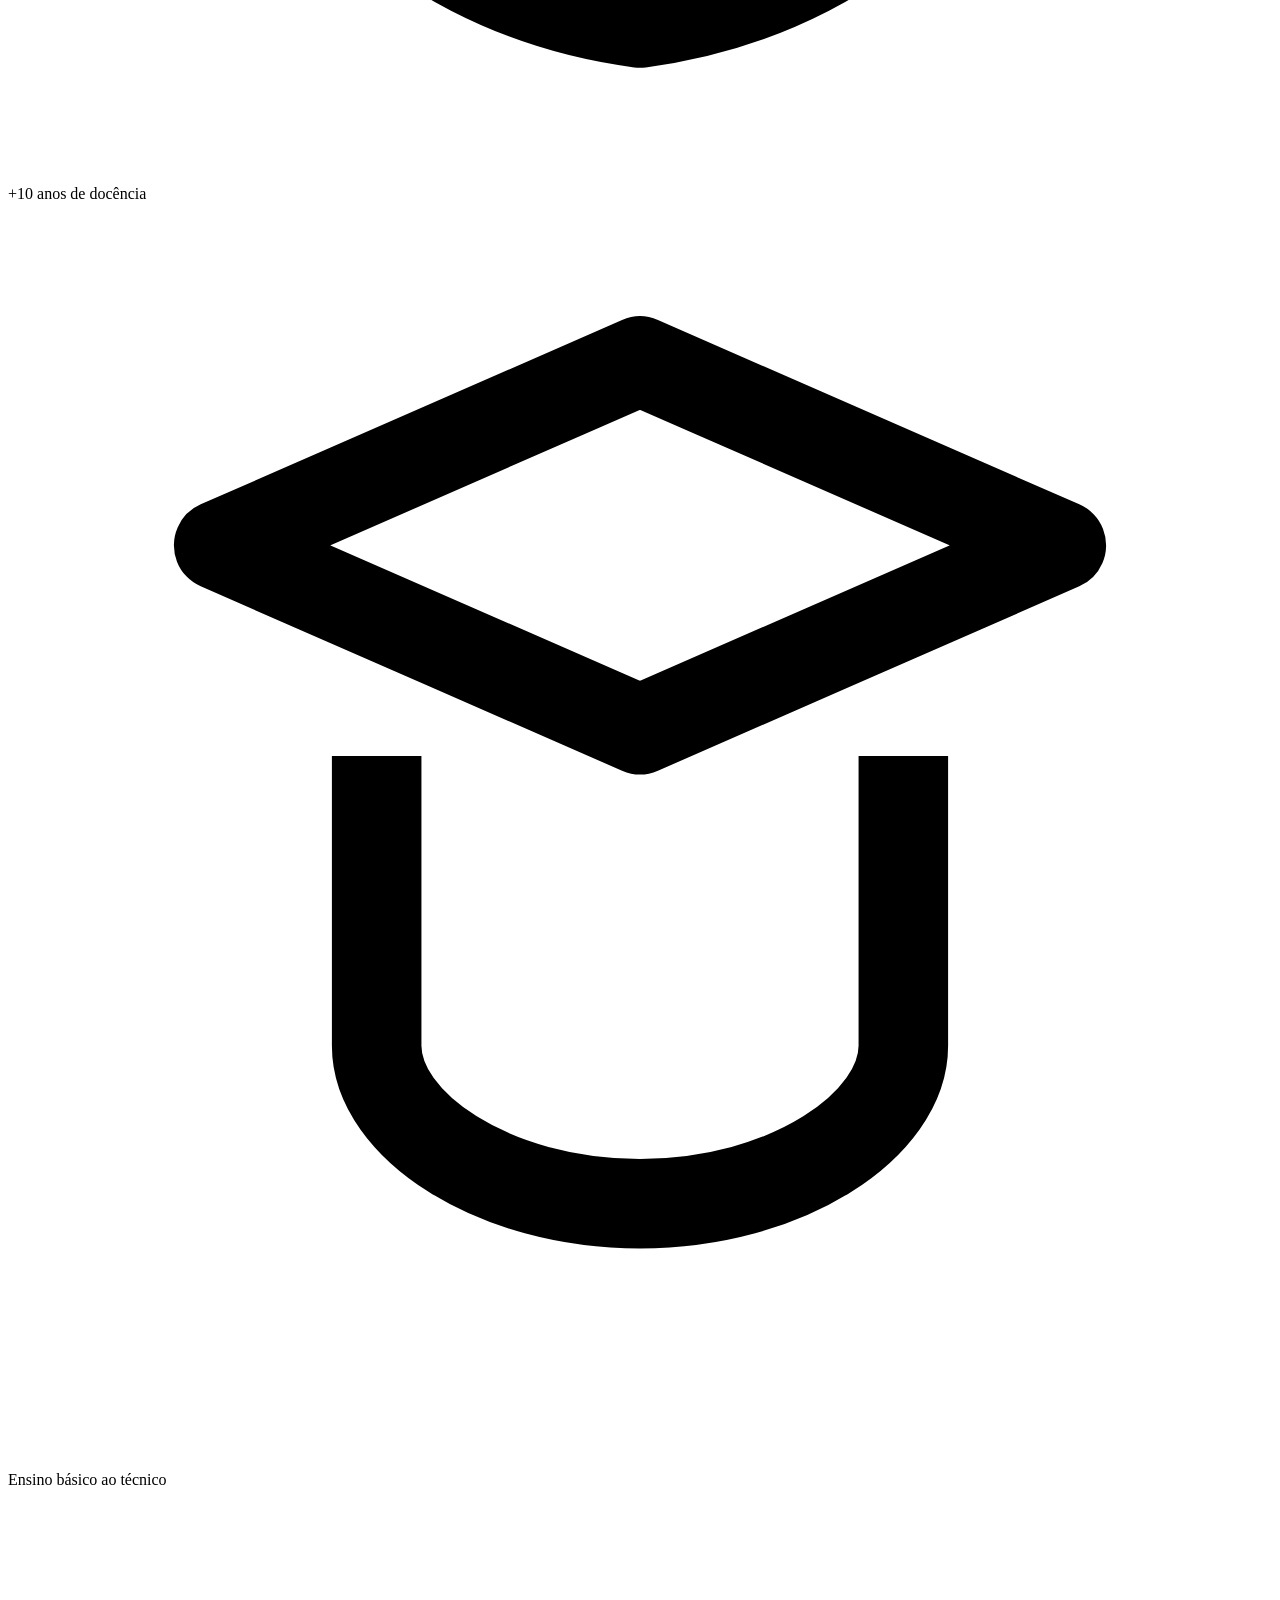
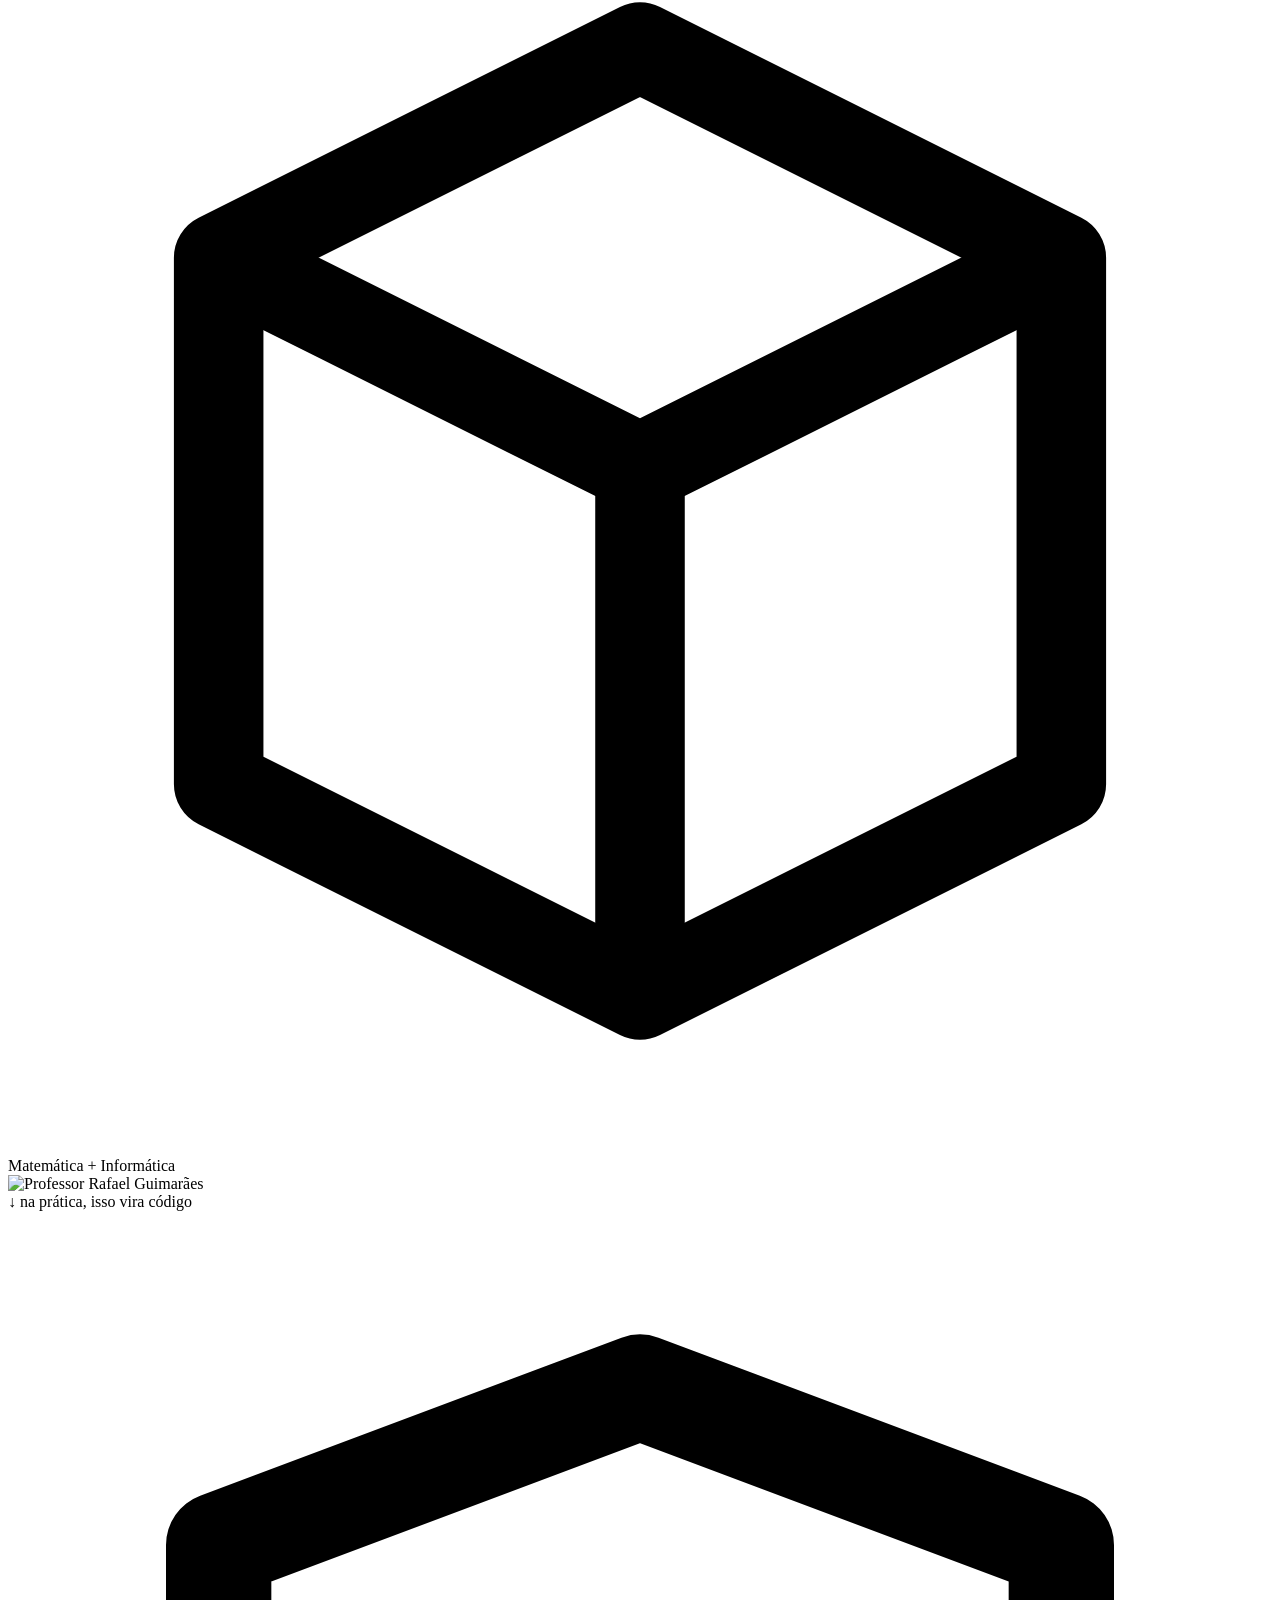
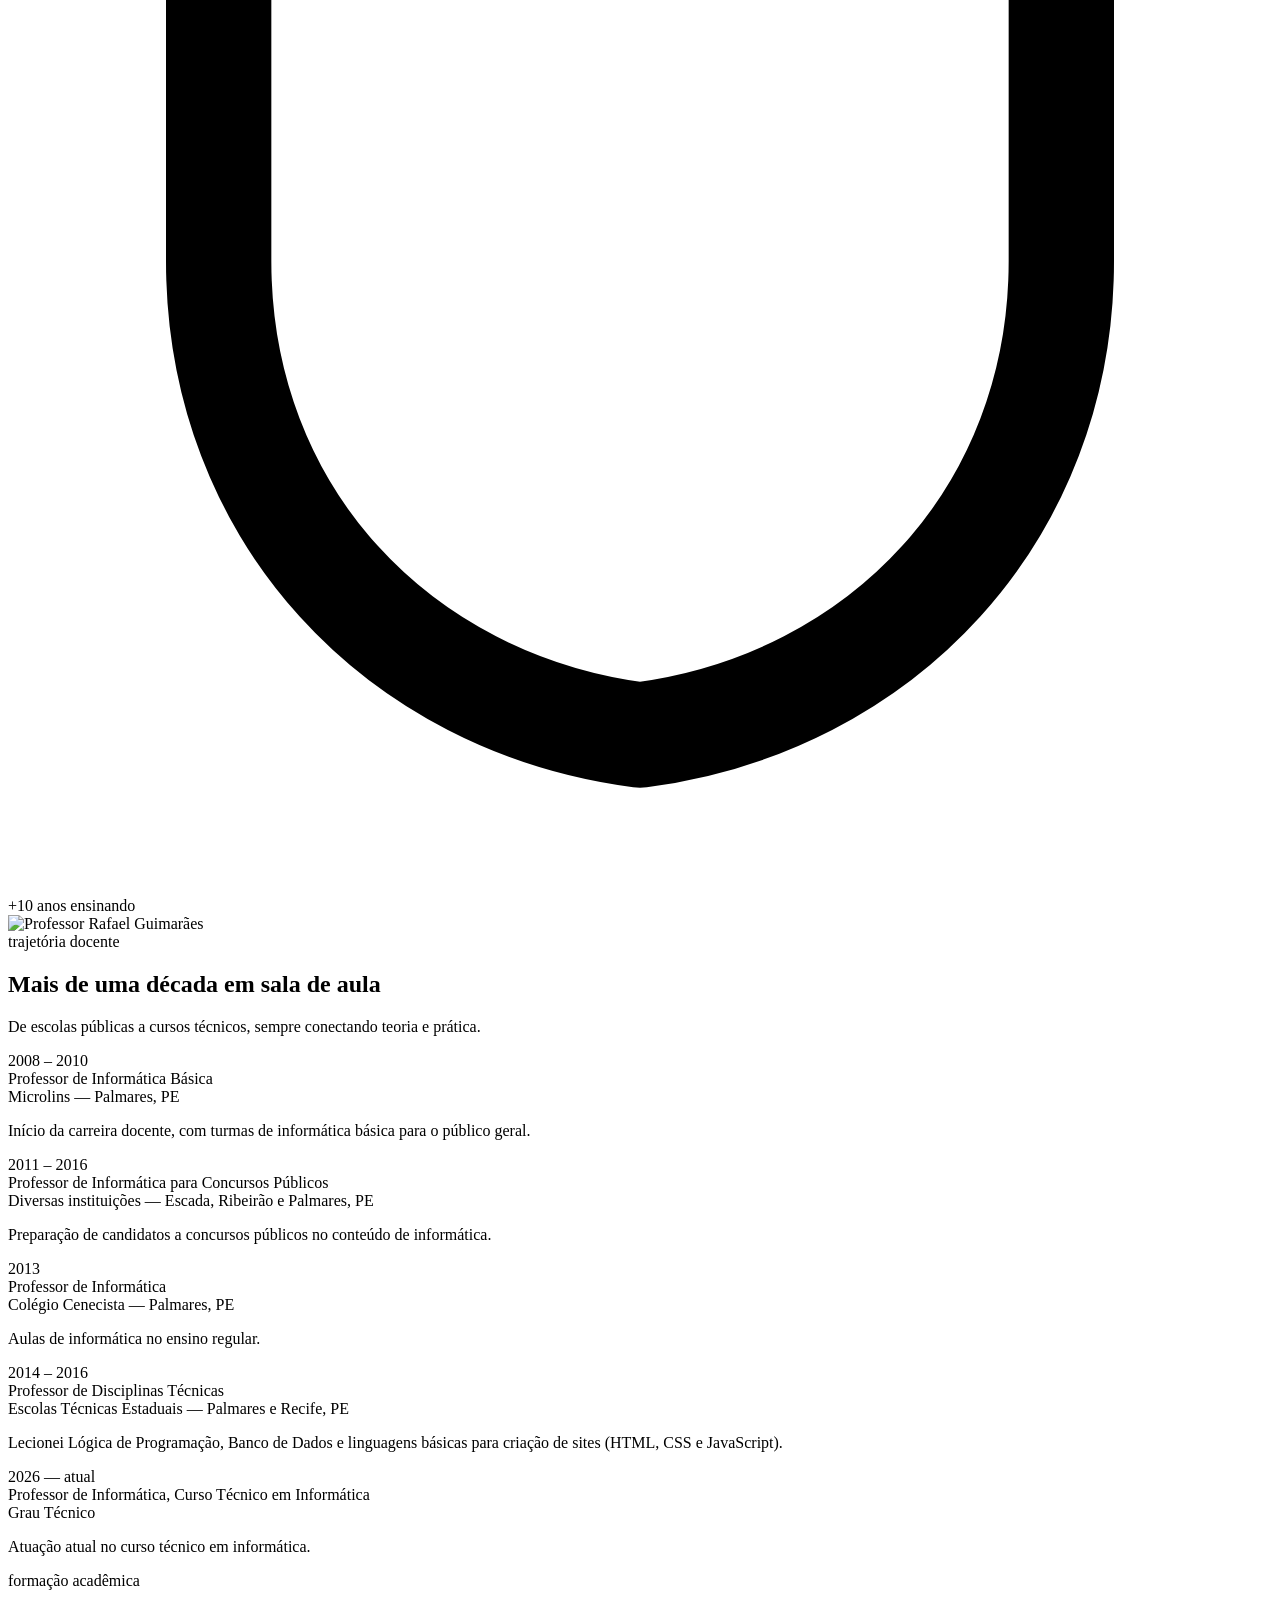
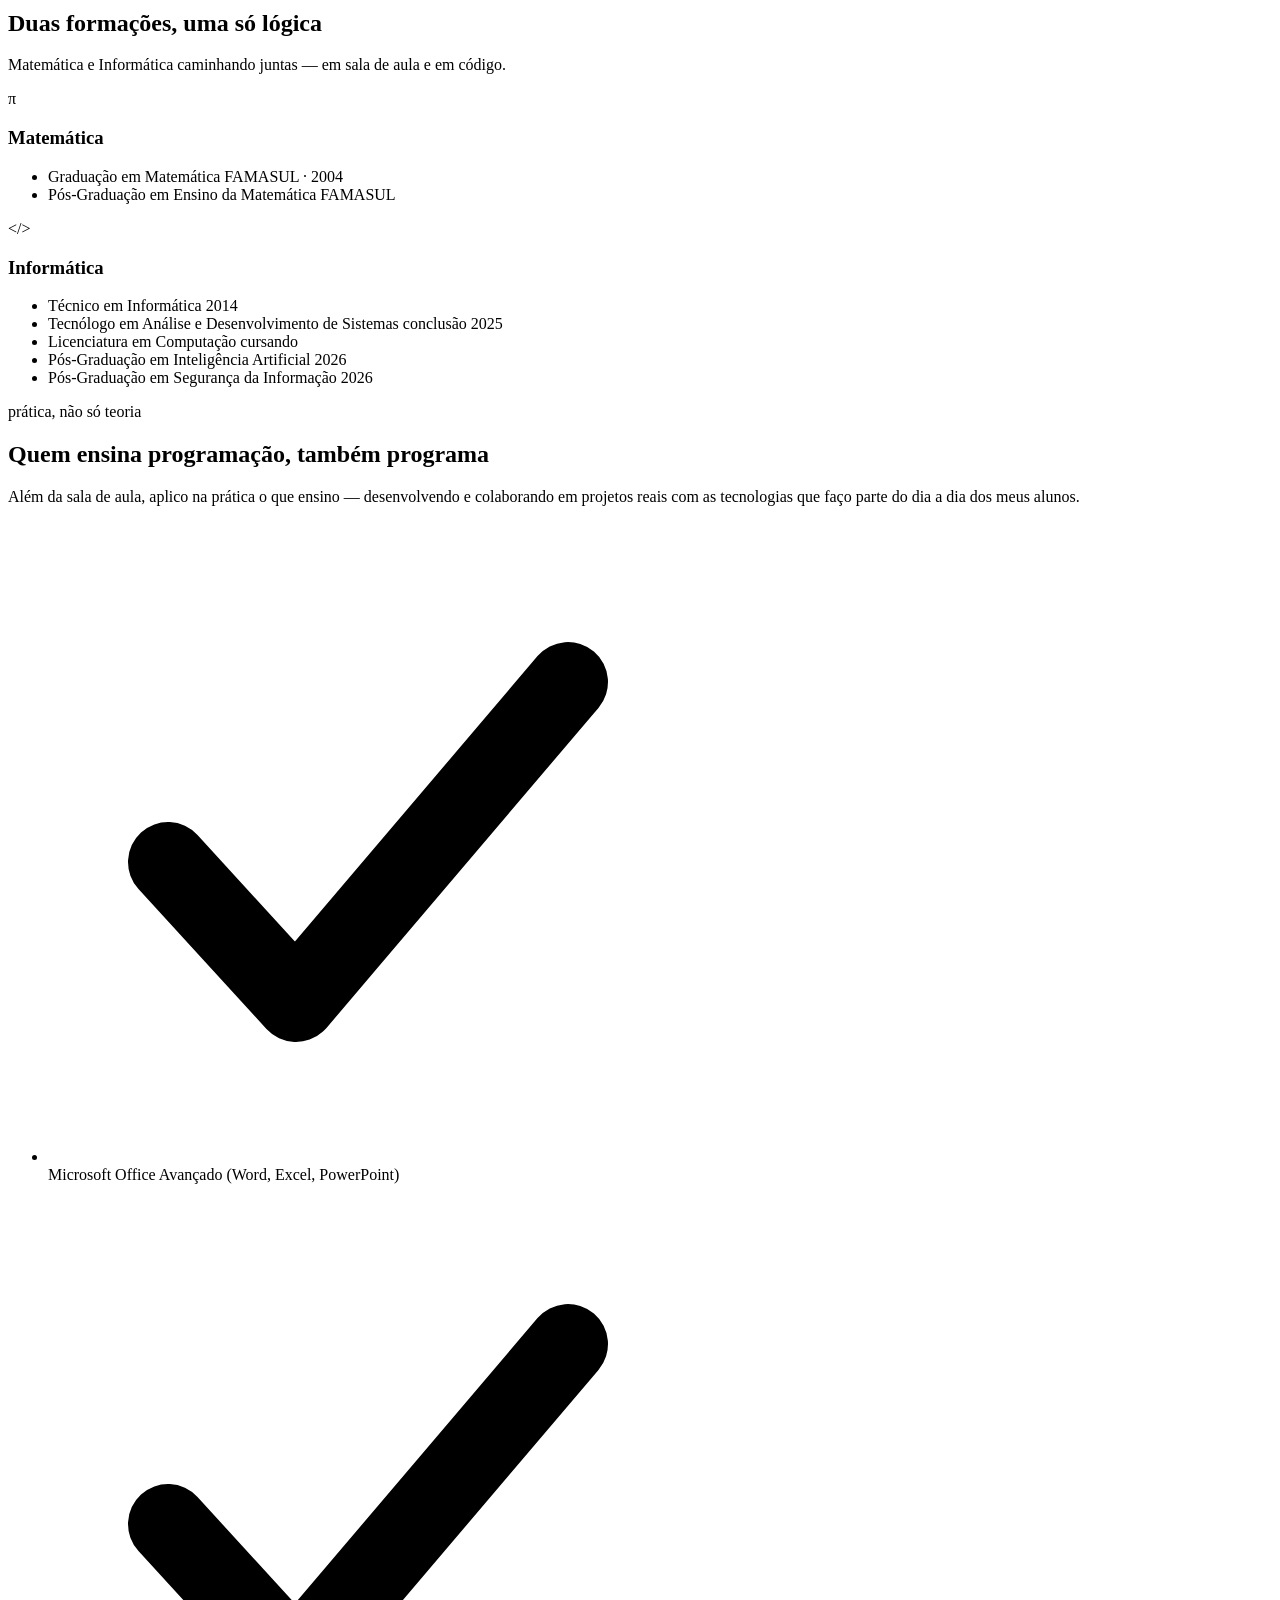
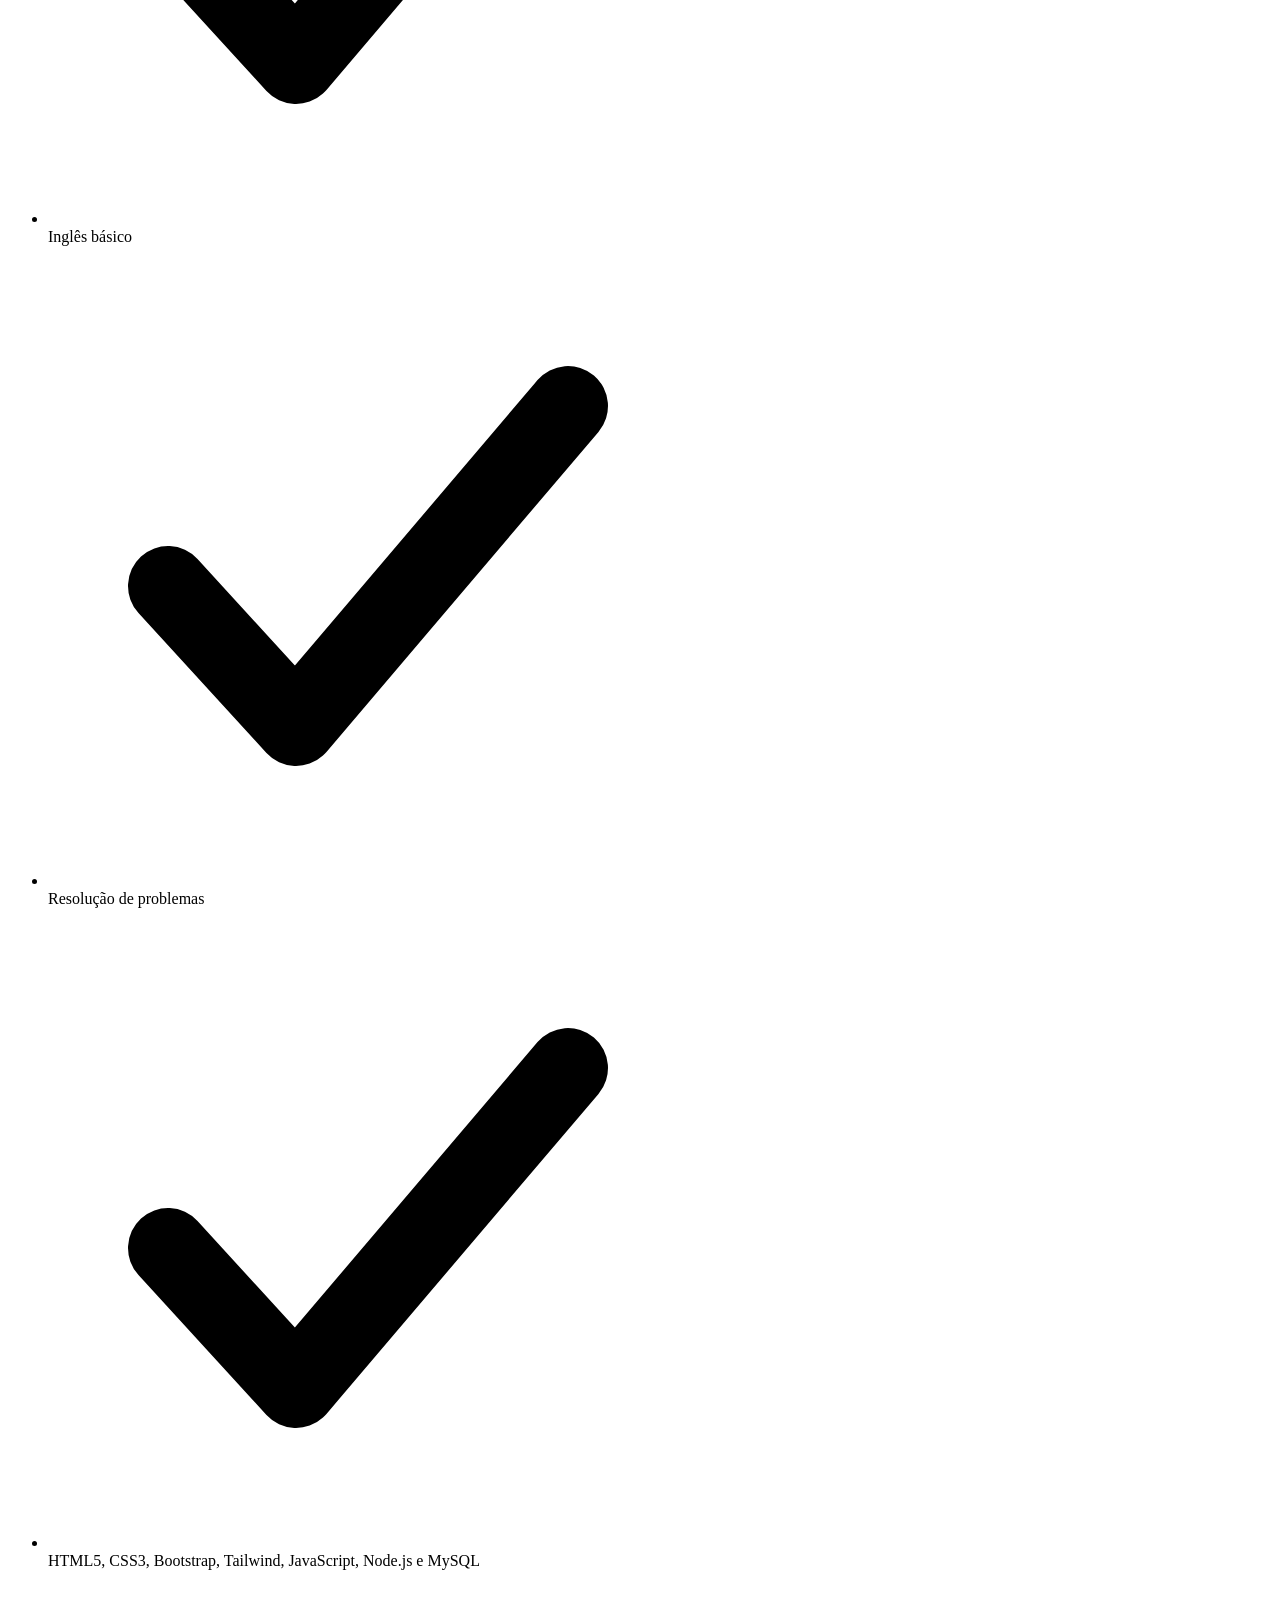
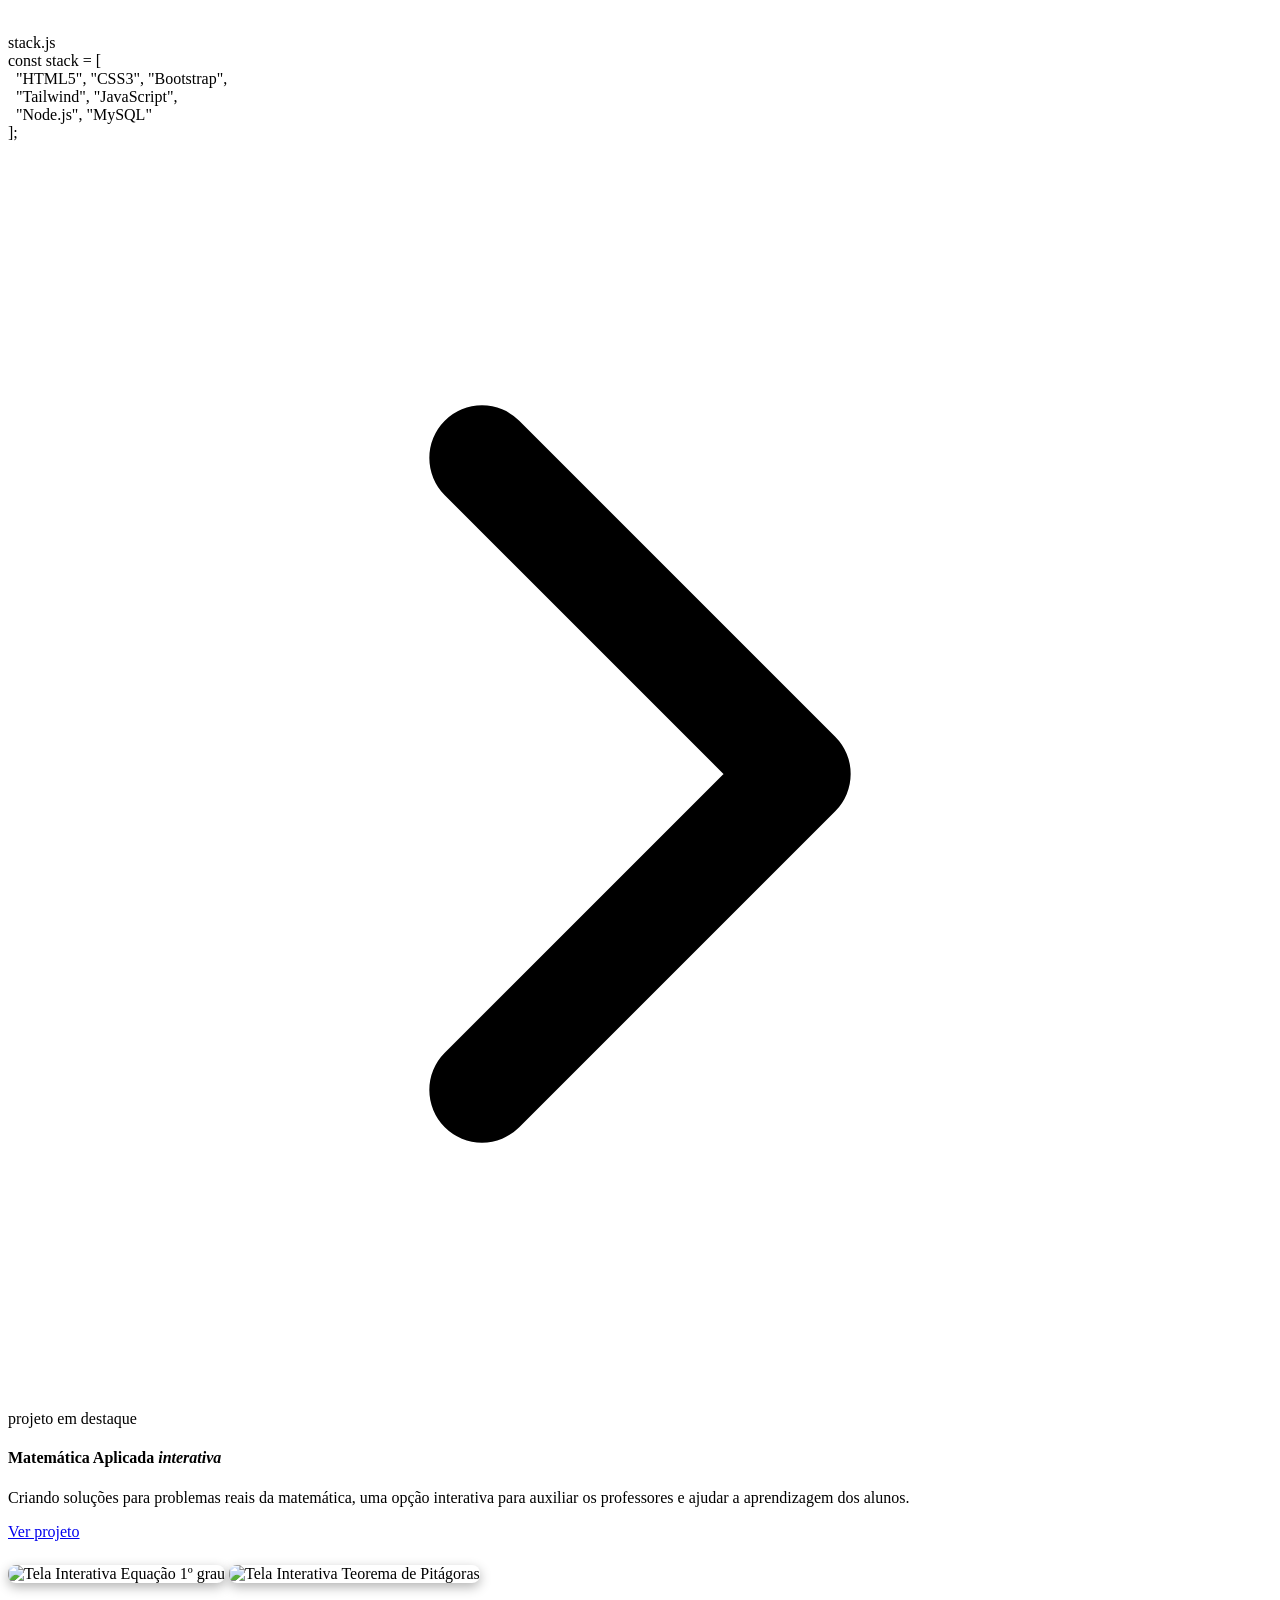
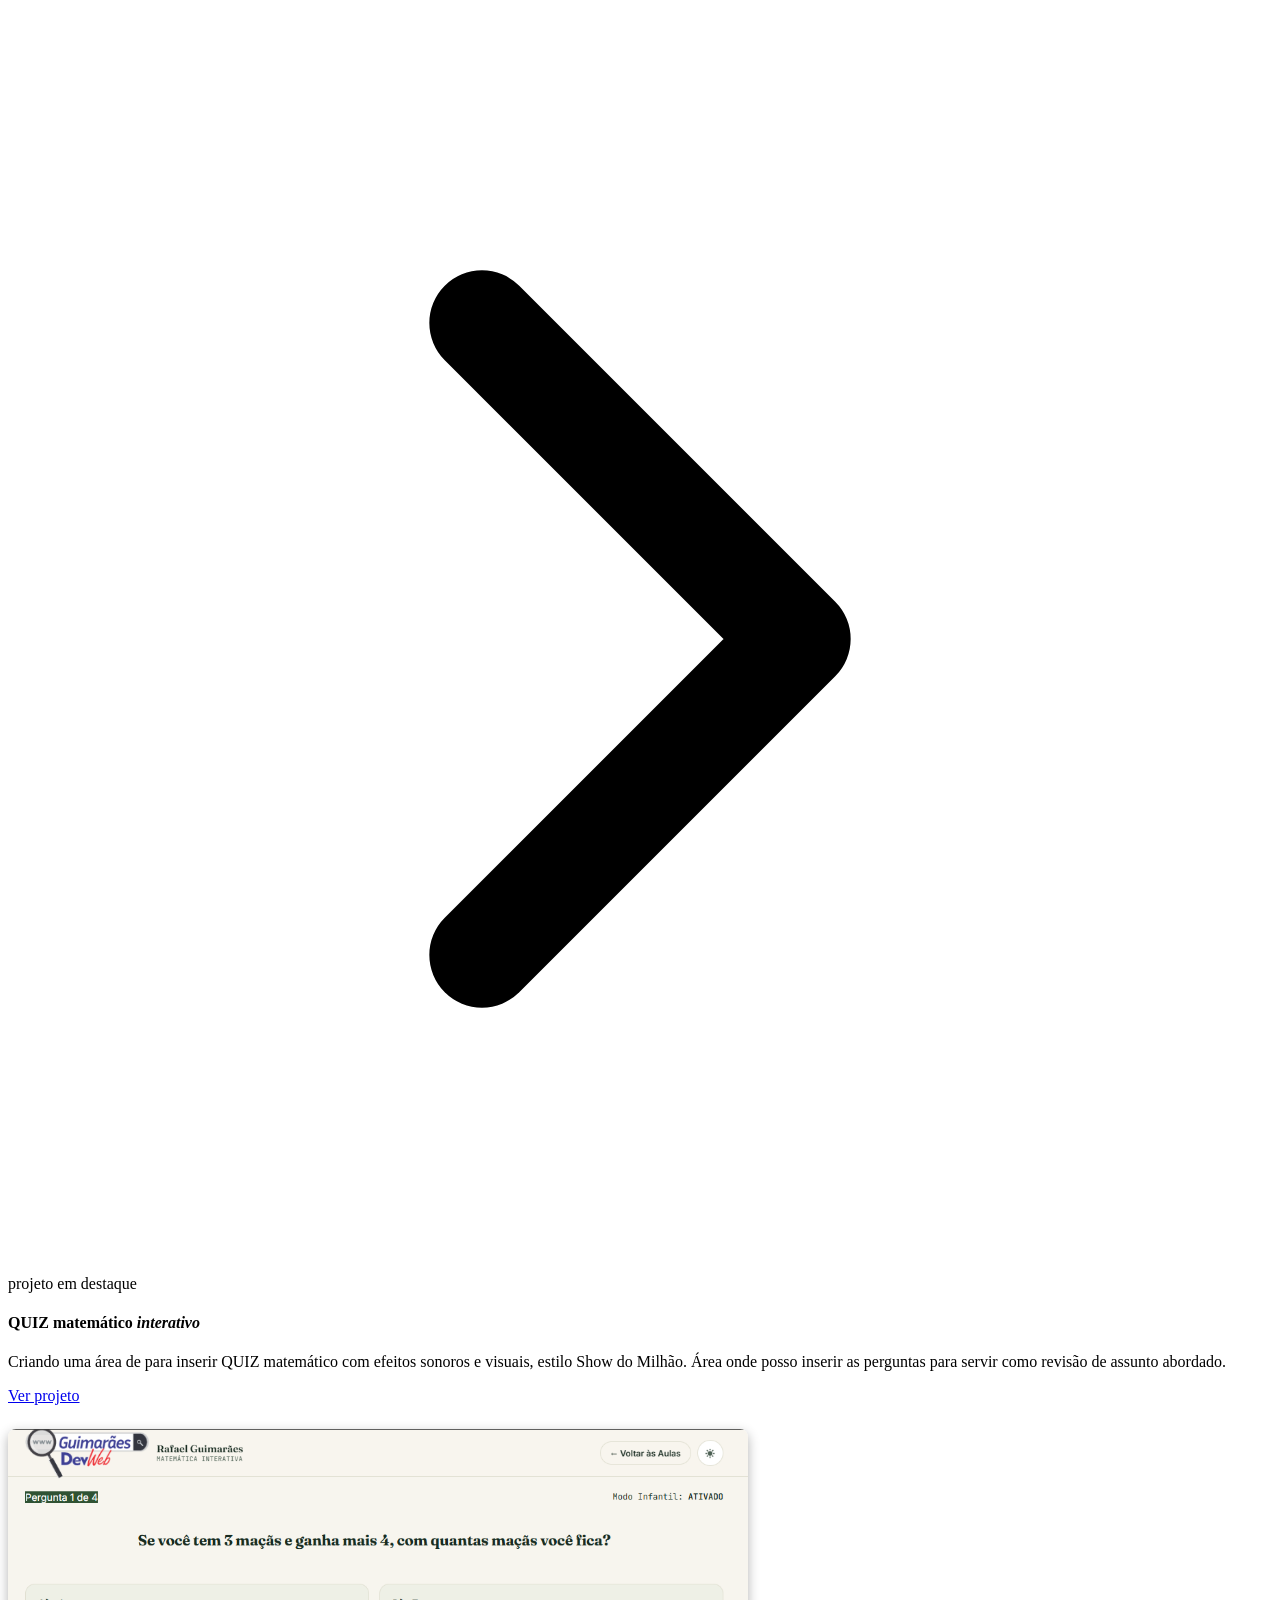
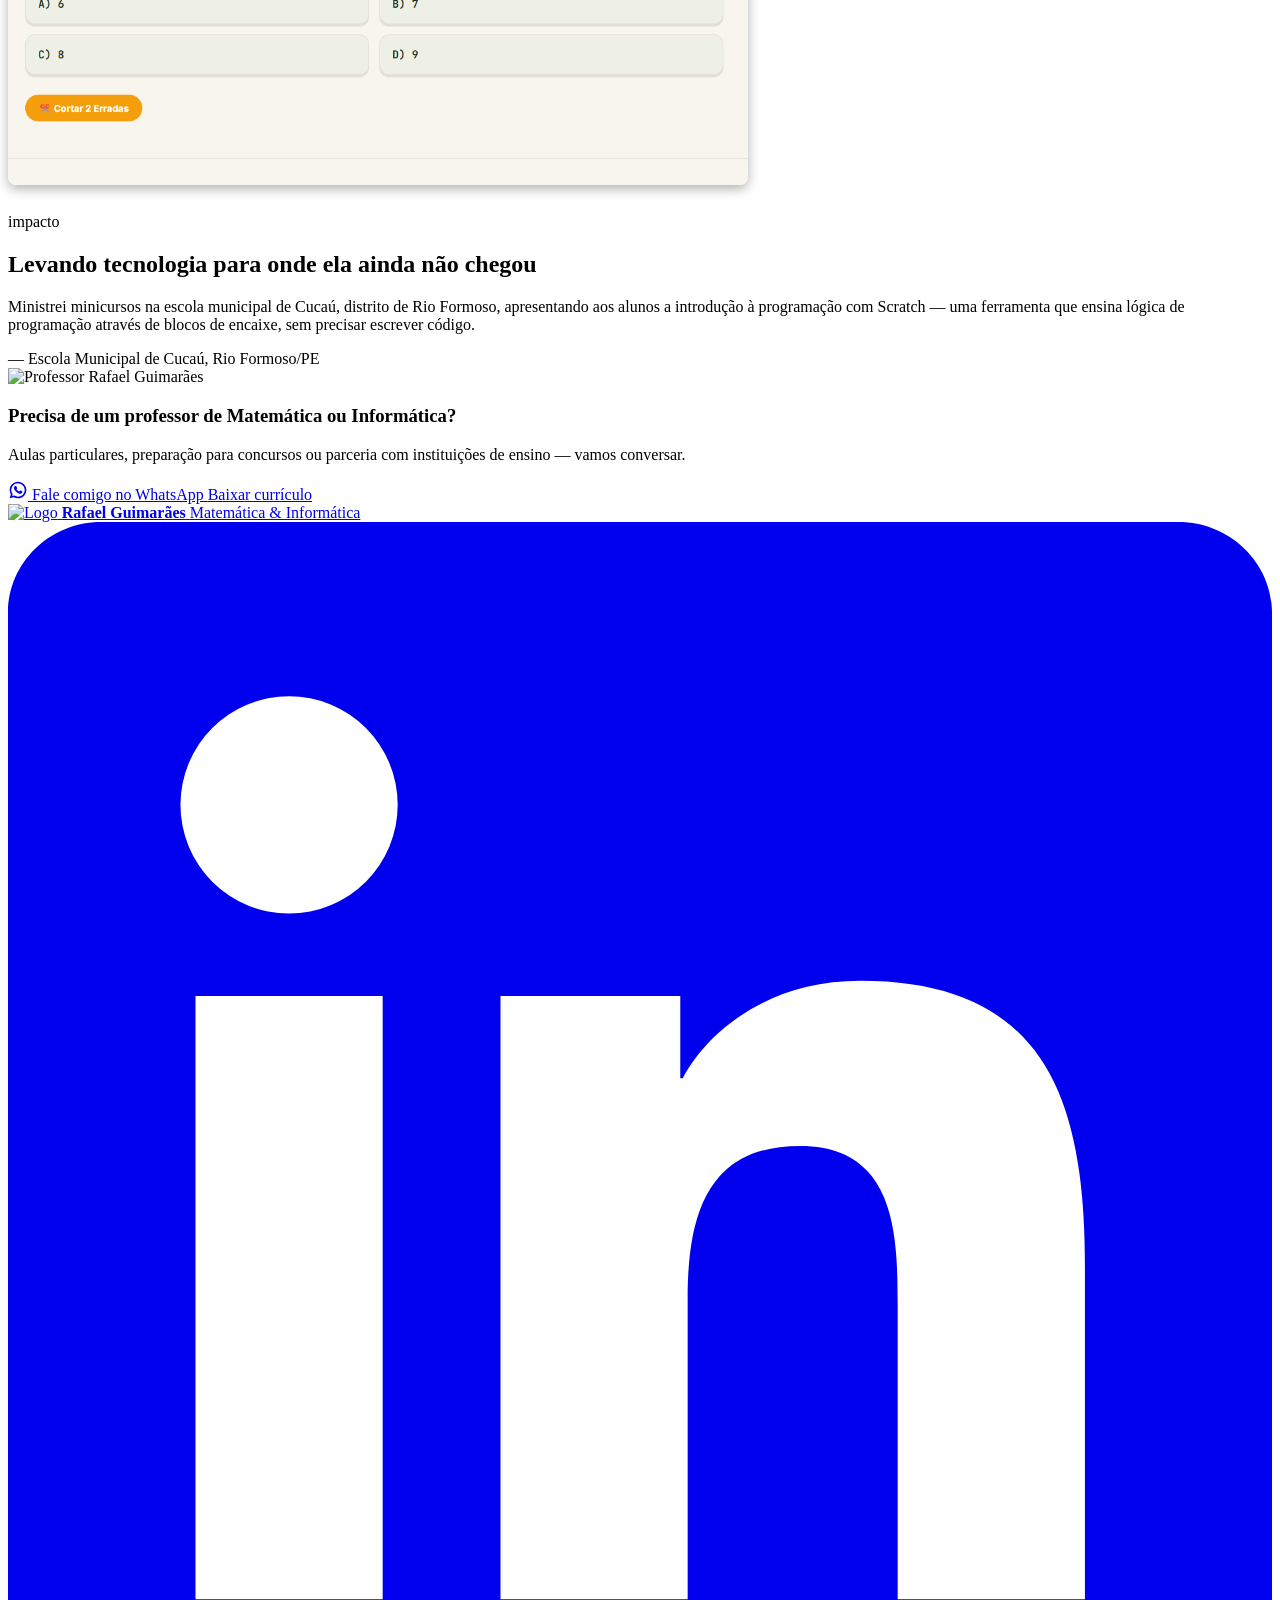
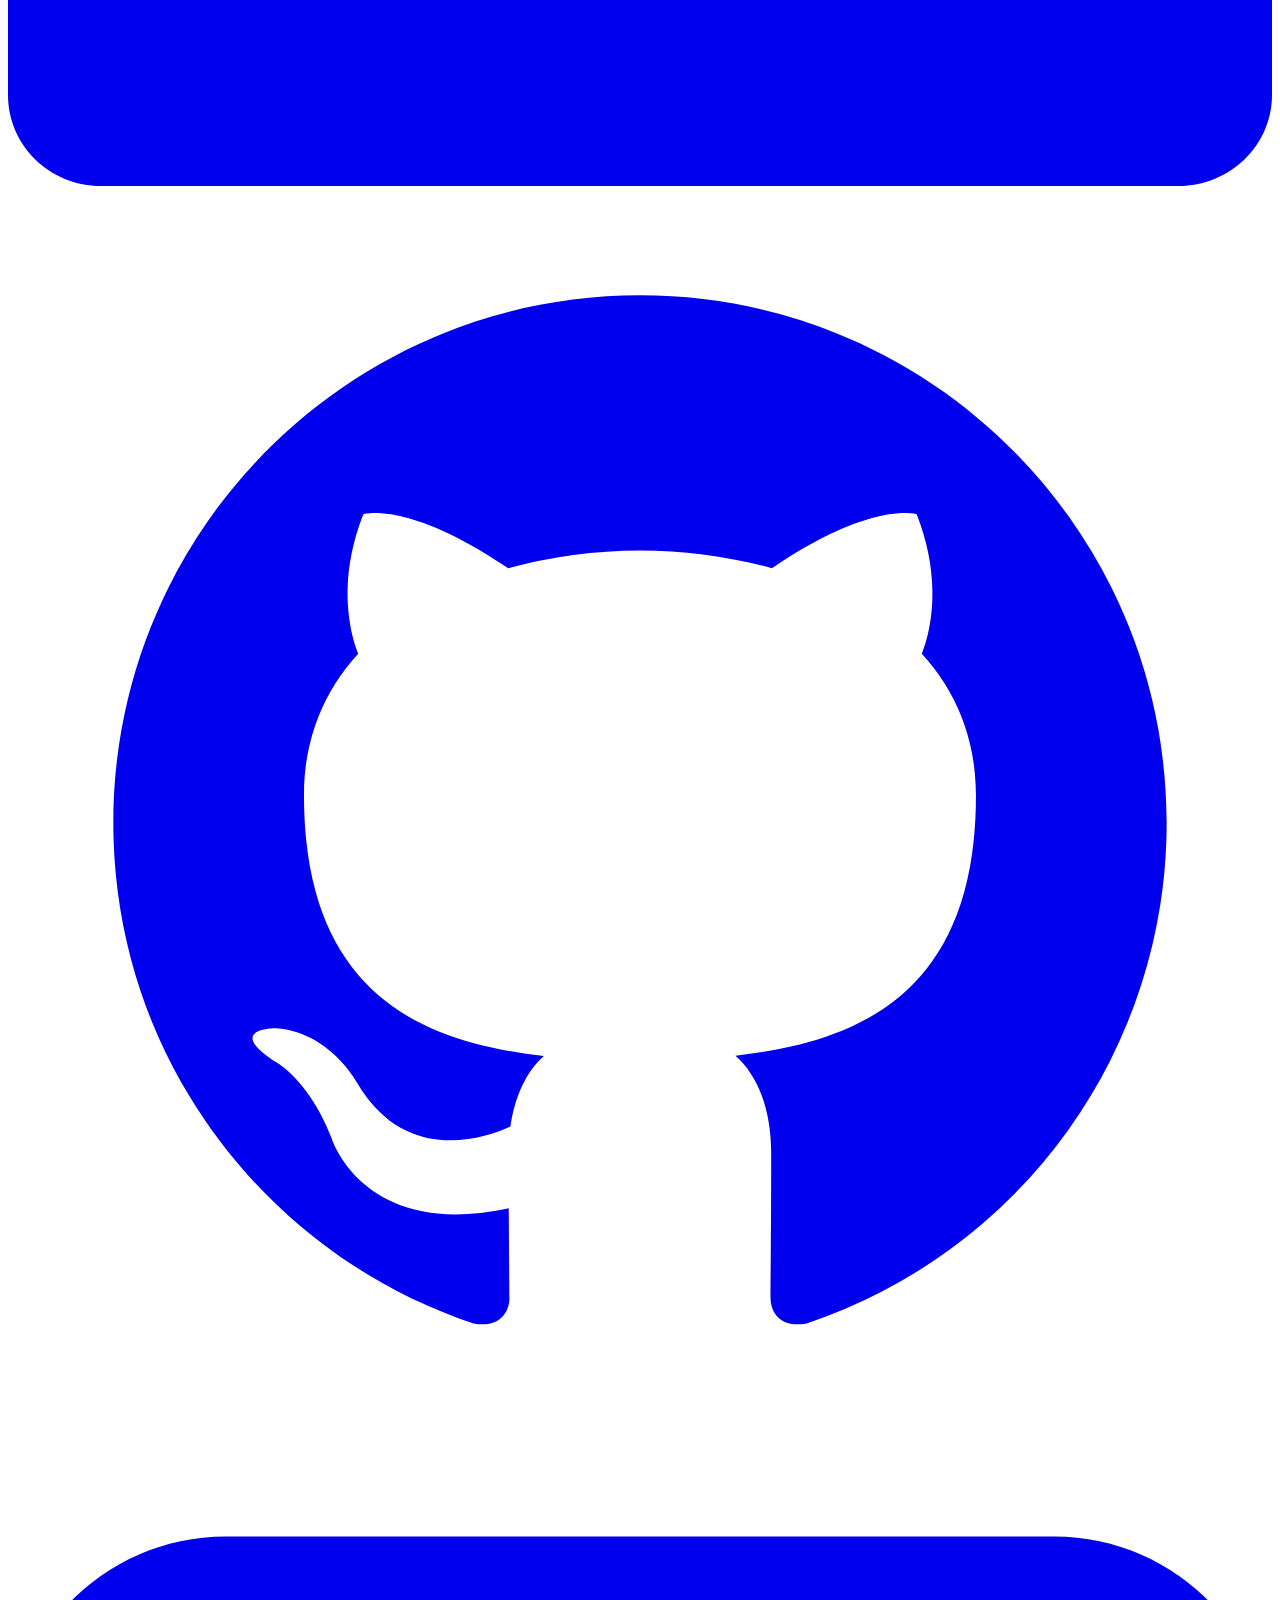
==== commit cf96b110: "Adicionando a sessão de projetos o QUIZ" ====
--- a/index.html
+++ b/index.html
@@ -290,8 +290,25 @@
                     <a href="/aulas/matematica/index.html" target="_blank" rel="noopener noreferrer" class="btn btn-ghost btn-sm">Ver projeto</a>
                 </div>
                 <div>
-                    <img src="/src/img/TelaInterativa.png" alt="Tela Interativa Equação 1º grau" style="width:100%;max-width:740px;margin-top:24px;margin-bottom:24px;border-radius:8px;box-shadow:0 4px 12px rgba(0,0,0,0.1); justify-self:center; animation: fadeIn 1s ease-in-out;">
-                    <img src="/src/img/pitagoras.png" alt="Tela Interativa Teorema de Pitágoras" style="width:100%;max-width:740px;margin-top:24px;margin-bottom:24px;border-radius:8px;box-shadow:0 4px 12px rgba(0,0,0,0.1); justify-self:center; animation: fadeIn 1s ease-in-out;">
+                    <img src="/src/img/TelaInterativa.png" alt="Tela Interativa Equação 1º grau" style="width:100%;max-width:740px;margin-top:24px;margin-bottom:24px;border-radius:8px;box-shadow:0 4px 12px rgba(0,0,0,0.3); justify-self:center; animation: fadeIn 1s ease-in-out;">
+                    <img src="/src/img/pitagoras.png" alt="Tela Interativa Teorema de Pitágoras" style="width:100%;max-width:740px;margin-top:24px;margin-bottom:24px;border-radius:8px;box-shadow:0 4px 12px rgba(0,0,0,0.3); justify-self:center; animation: fadeIn 1s ease-in-out;">
+                </div>
+                <!-- INSERINDO O PROJETO QUIZ MATEMÁTICO-->
+                 <div class="project-card reveal">
+                    <div class="project-icon">
+                        <svg viewBox="0 0 24 24" fill="none" xmlns="http://www.w3.org/2000/svg"><path d="m9 18 6-6-6-6" stroke="currentColor" stroke-width="2" stroke-linecap="round" stroke-linejoin="round"/></svg>
+                    </div>
+                    <div class="project-info">
+                        <span class="eyebrow">projeto em destaque</span>
+                        <h4>QUIZ matemático <i> interativo </i> </h4>
+                        <p>Criando uma área de para inserir QUIZ matemático com efeitos sonoros e visuais, estilo Show do Milhão. 
+                        Área onde posso inserir as perguntas para servir como revisão de assunto abordado.</p>
+                    </div>
+                    <a href="/aulas/matematica/quiz-show/index.html" target="_blank" rel="noopener noreferrer" class="btn btn-ghost btn-sm">Ver projeto</a>
+                </div>
+                <div>
+                    <img src="/src/img/Quizz_o.png" alt="Tela do QUIZ MAtemático Interativo" style="width:100%;max-width:740px;margin-top:24px;margin-bottom:24px;border-radius:8px;box-shadow:0 4px 12px rgba(0,0,0,0.3); justify-self:center; animation: fadeIn 1s ease-in-out;">
+                    
                 </div>
             </div>
         </section>
